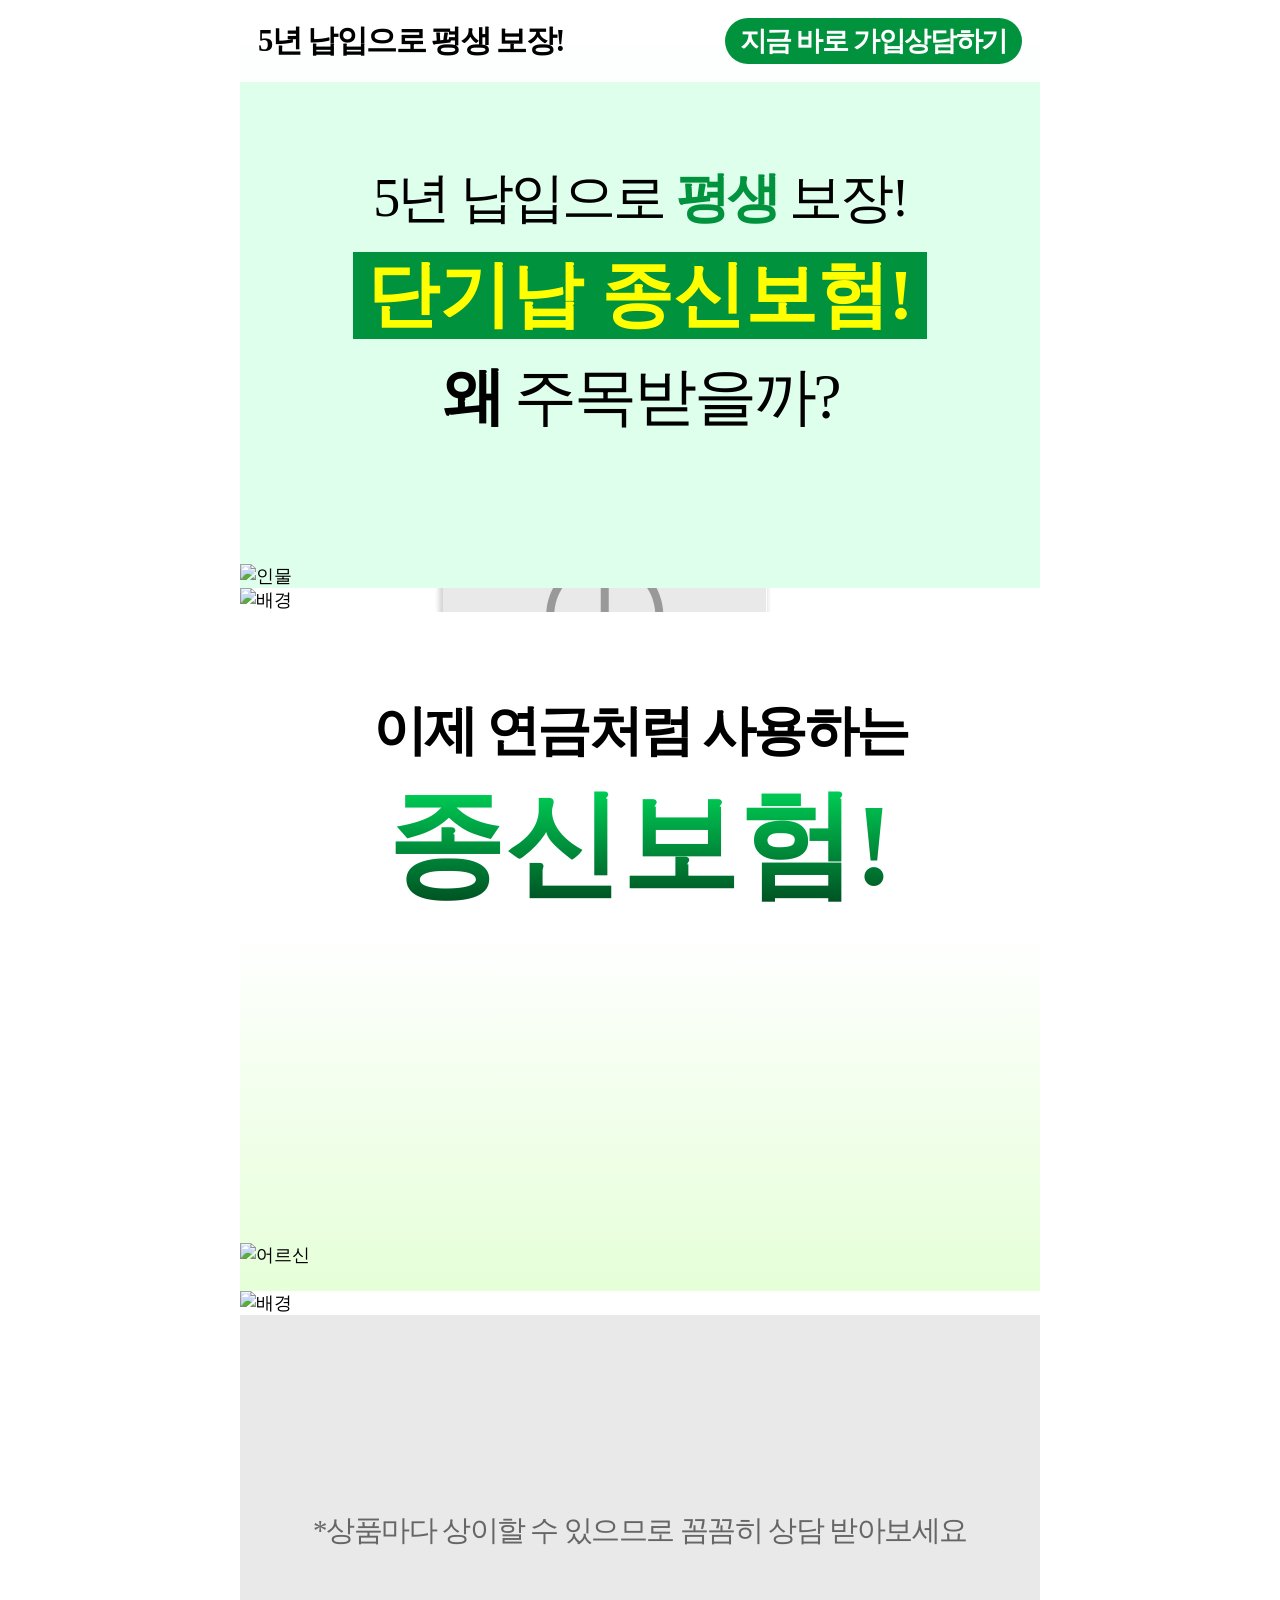
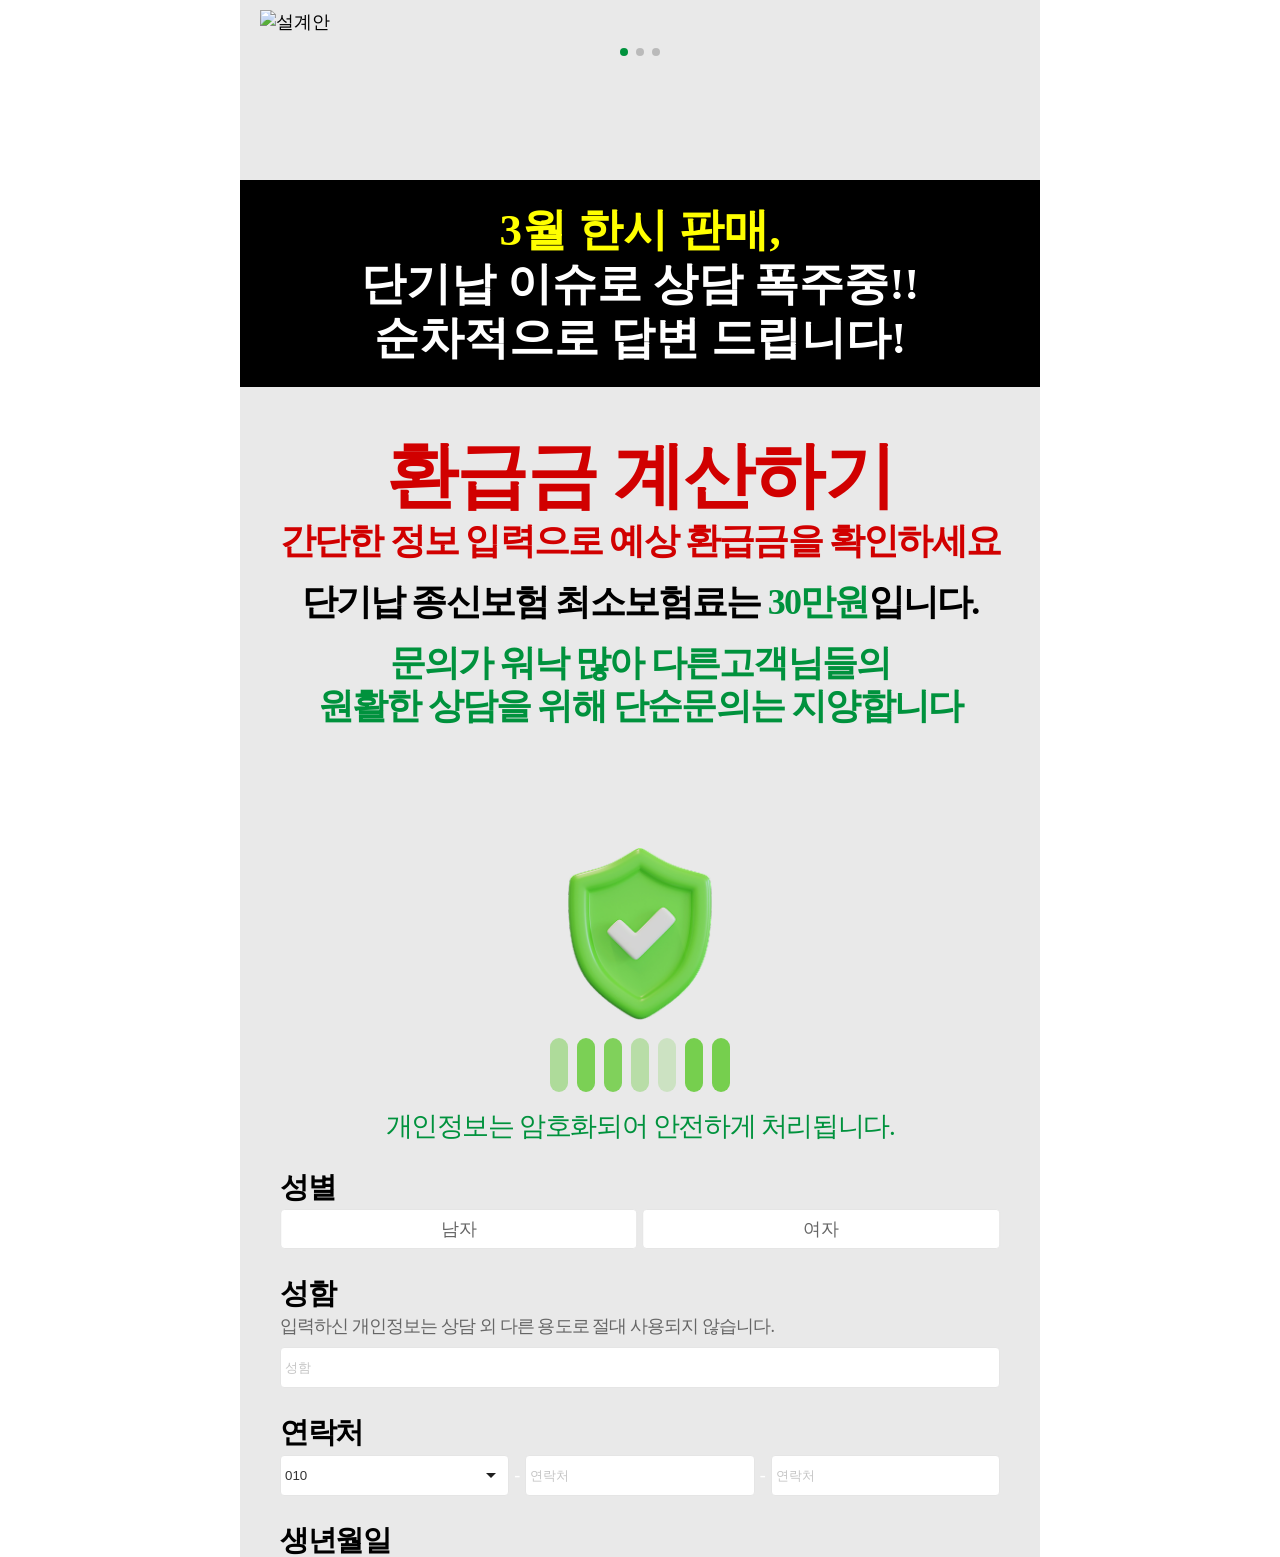
==== index.html @ 927090b4 "Add files via upload" ====
<html xmlns="http://www.w3.org/1999/xhtml" lang="en">

<head>
	<meta http-equiv="Content-Type" content="text/html; charset=utf-8" />
	<meta name="description" content="HTTrack is an easy-to-use website mirror utility. It allows you to download a World Wide website from the Internet to a local directory,building recursively all structures, getting html, images, and other files from the server to your computer. Links are rebuiltrelatively so that you can freely browse to the local site (works with any browser). You can mirror several sites together so that you can jump from one toanother. You can, also, update an existing mirror site, or resume an interrupted download. The robot is fully configurable, with an integrated help" />
	<meta name="keywords" content="httrack, HTTRACK, HTTrack, winhttrack, WINHTTRACK, WinHTTrack, offline browser, web mirror utility, aspirateur web, surf offline, web capture, www mirror utility, browse offline, local  site builder, website mirroring, aspirateur www, internet grabber, capture de site web, internet tool, hors connexion, unix, dos, windows 95, windows 98, solaris, ibm580, AIX 4.0, HTS, HTGet, web aspirator, web aspirateur, libre, GPL, GNU, free software" />
	<title>Local index - HTTrack Website Copier</title>
  <!-- Mirror and index made by HTTrack Website Copier/3.49-2 [XR&CO'2014] -->
	<style type="text/css">
	<!--

body {
	margin: 0;  padding: 0;  margin-bottom: 15px;  margin-top: 8px;
	background: #77b;
}
body, td {
	font: 14px "Trebuchet MS", Verdana, Arial, Helvetica, sans-serif;
	}

#subTitle {
	background: #000;  color: #fff;  padding: 4px;  font-weight: bold; 
	}

#siteNavigation a, #siteNavigation .current {
	font-weight: bold;  color: #448;
	}
#siteNavigation a:link    { text-decoration: none; }
#siteNavigation a:visited { text-decoration: none; }

#siteNavigation .current { background-color: #ccd; }

#siteNavigation a:hover   { text-decoration: none;  background-color: #fff;  color: #000; }
#siteNavigation a:active  { text-decoration: none;  background-color: #ccc; }


a:link    { text-decoration: underline;  color: #00f; }
a:visited { text-decoration: underline;  color: #000; }
a:hover   { text-decoration: underline;  color: #c00; }
a:active  { text-decoration: underline; }

#pageContent {
	clear: both;
	border-bottom: 6px solid #000;
	padding: 10px;  padding-top: 20px;
	line-height: 1.65em;
	background-image: url(backblue.gif);
	background-repeat: no-repeat;
	background-position: top right;
	}

#pageContent, #siteNavigation {
	background-color: #ccd;
	}


.imgLeft  { float: left;   margin-right: 10px;  margin-bottom: 10px; }
.imgRight { float: right;  margin-left: 10px;   margin-bottom: 10px; }

hr { height: 1px;  color: #000;  background-color: #000;  margin-bottom: 15px; }

h1 { margin: 0;  font-weight: bold;  font-size: 2em; }
h2 { margin: 0;  font-weight: bold;  font-size: 1.6em; }
h3 { margin: 0;  font-weight: bold;  font-size: 1.3em; }
h4 { margin: 0;  font-weight: bold;  font-size: 1.18em; }

.blak { background-color: #000; }
.hide { display: none; }
.tableWidth { min-width: 400px; }

.tblRegular       { border-collapse: collapse; }
.tblRegular td    { padding: 6px;  background-image: url(fade.gif);  border: 2px solid #99c; }
.tblHeaderColor, .tblHeaderColor td { background: #99c; }
.tblNoBorder td   { border: 0; }


// -->
</style>

</head>

<table width="76%" border="0" align="center" cellspacing="0" cellpadding="3" class="tableWidth">
	<tr>
	<td id="subTitle">HTTrack Website Copier - Open Source offline browser</td>
	</tr>
</table>
<table width="76%" border="0" align="center" cellspacing="0" cellpadding="0" class="tableWidth">
<tr class="blak">
<td>
	<table width="100%" border="0" align="center" cellspacing="1" cellpadding="0">
	<tr>
	<td colspan="6"> 
		<table width="100%" border="0" align="center" cellspacing="0" cellpadding="10">
		<tr> 
		<td id="pageContent"> 
<!-- ==================== End prologue ==================== -->

	<meta name="generator" content="HTTrack Website Copier/3.x">
	<TITLE>Local index - HTTrack</TITLE>
</HEAD>
<BODY>
<H1 ALIGN=Center>Index of locally available sites:</H1>
	<TABLE BORDER="0" WIDTH="100%" CELLSPACING="1" CELLPADDING="0">
		<TR>
			<TD BACKGROUND="fade.gif">
				&middot;
					<A HREF="insure-withus.co.kr/partcomt001-01/index.html">
						단기납 종신보험을 연금처럼!
					</A>		
			</TD>
		</TR>
	</TABLE>
	<BR>
	<BR>
	<BR>
  	<H6 ALIGN="RIGHT">
	<I>Mirror and index made by HTTrack Website Copier [XR&amp;CO'2008]</I>
	</H6>
	<!-- Mirror and index made by HTTrack Website Copier/3.49-2 [XR&CO'2014] -->
	<!-- Thanks for using HTTrack Website Copier! -->
	<meta HTTP-EQUIV="Refresh" CONTENT="0; URL=insure-withus.co.kr/partcomt001-01/index.html">


<!-- ==================== Start epilogue ==================== -->
		</td>
		</tr>
		</table>
	</td>
	</tr>
	</table>
</td>
</tr>
</table>

<table width="76%" border="0" align="center" valign="bottom" cellspacing="0" cellpadding="0">
	<tr>
	<td id="footer"><small>&copy; 2008 Xavier Roche & other contributors - Web Design: Leto Kauler.</small></td>
	</tr>
</table>

</body>

</html>
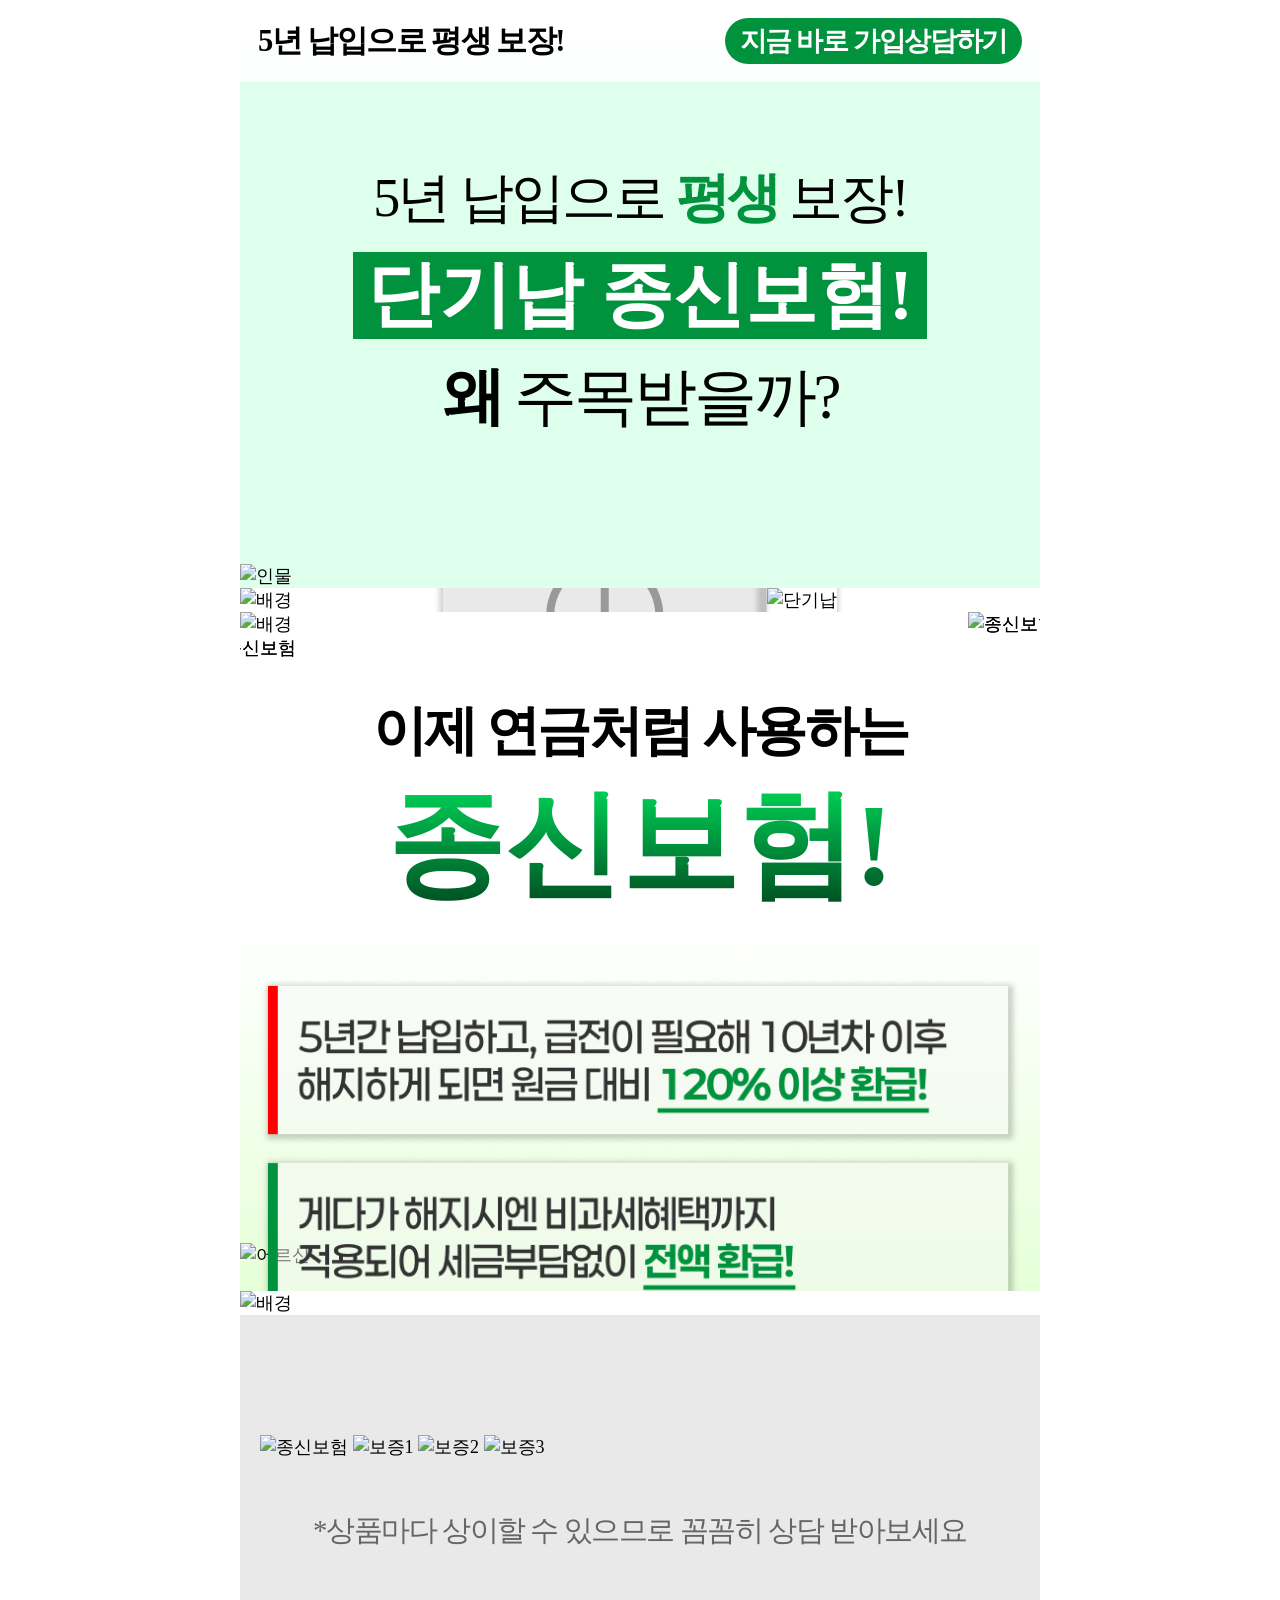
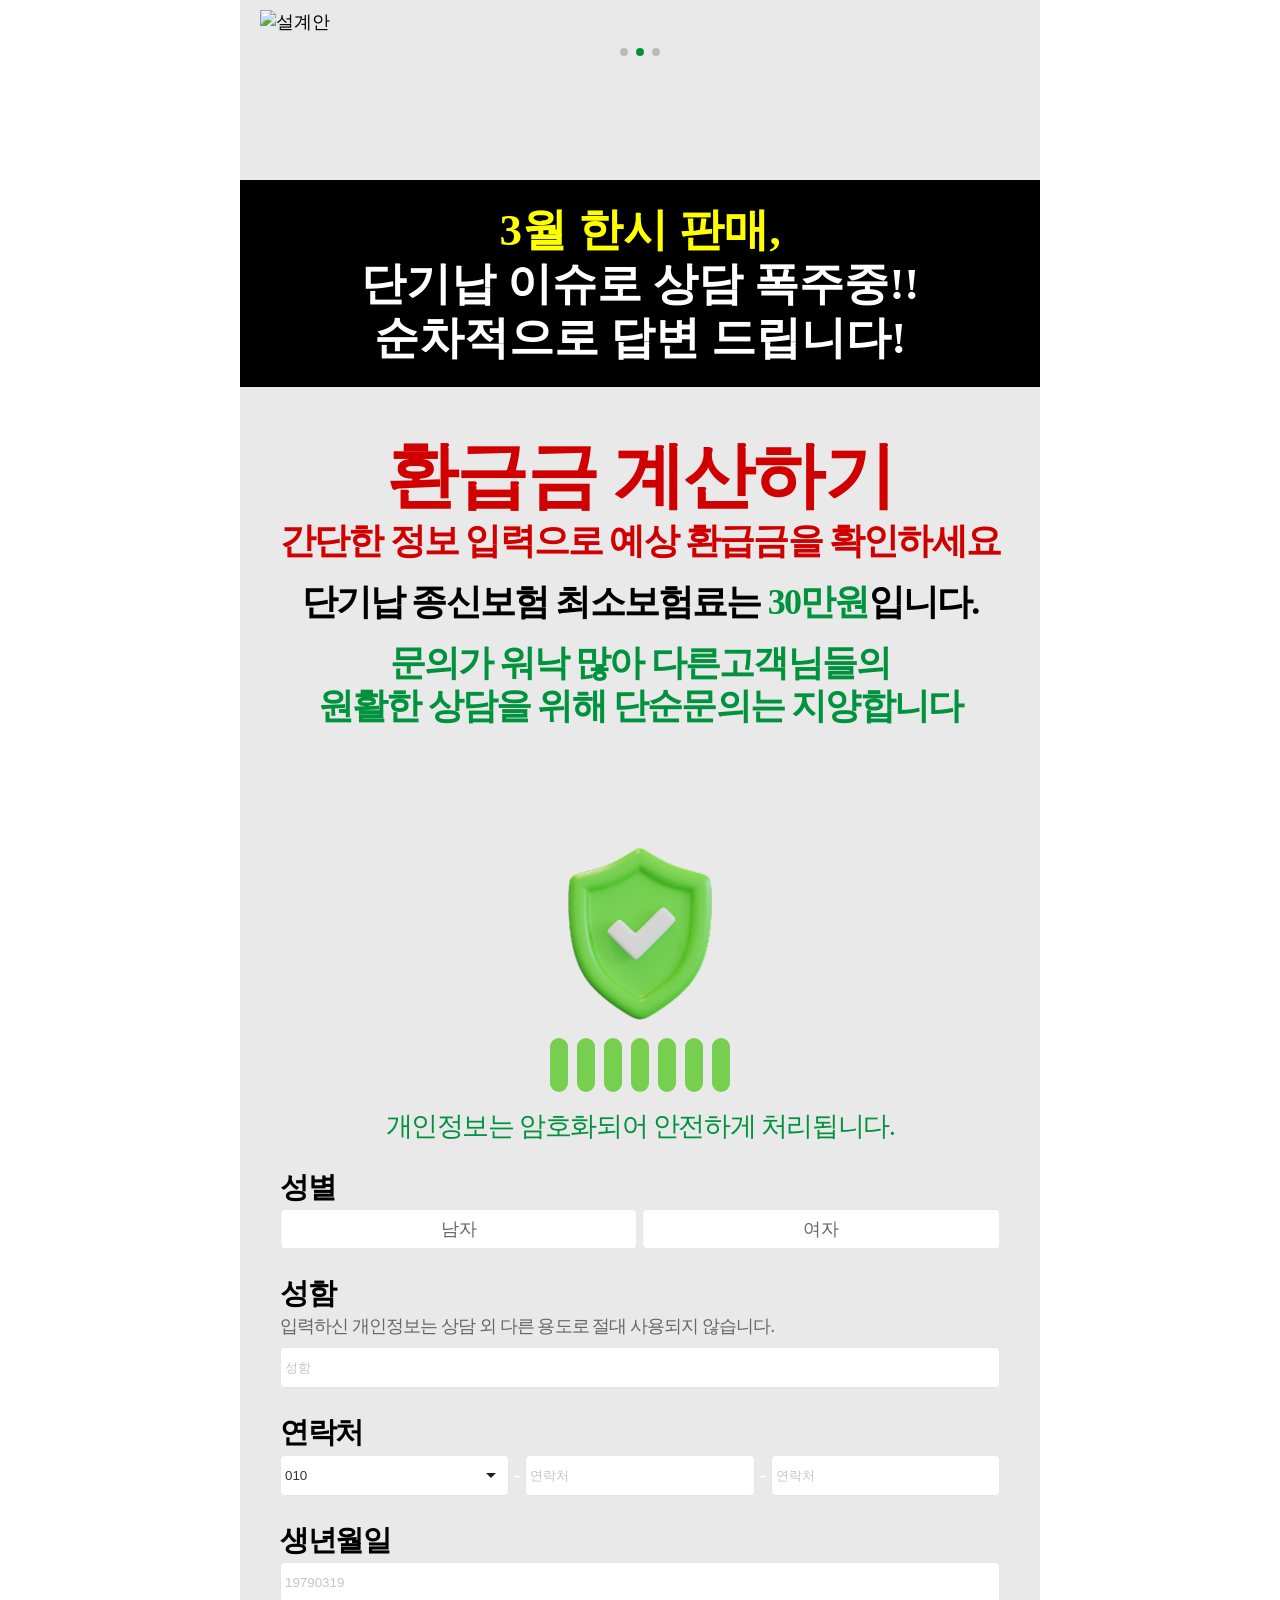
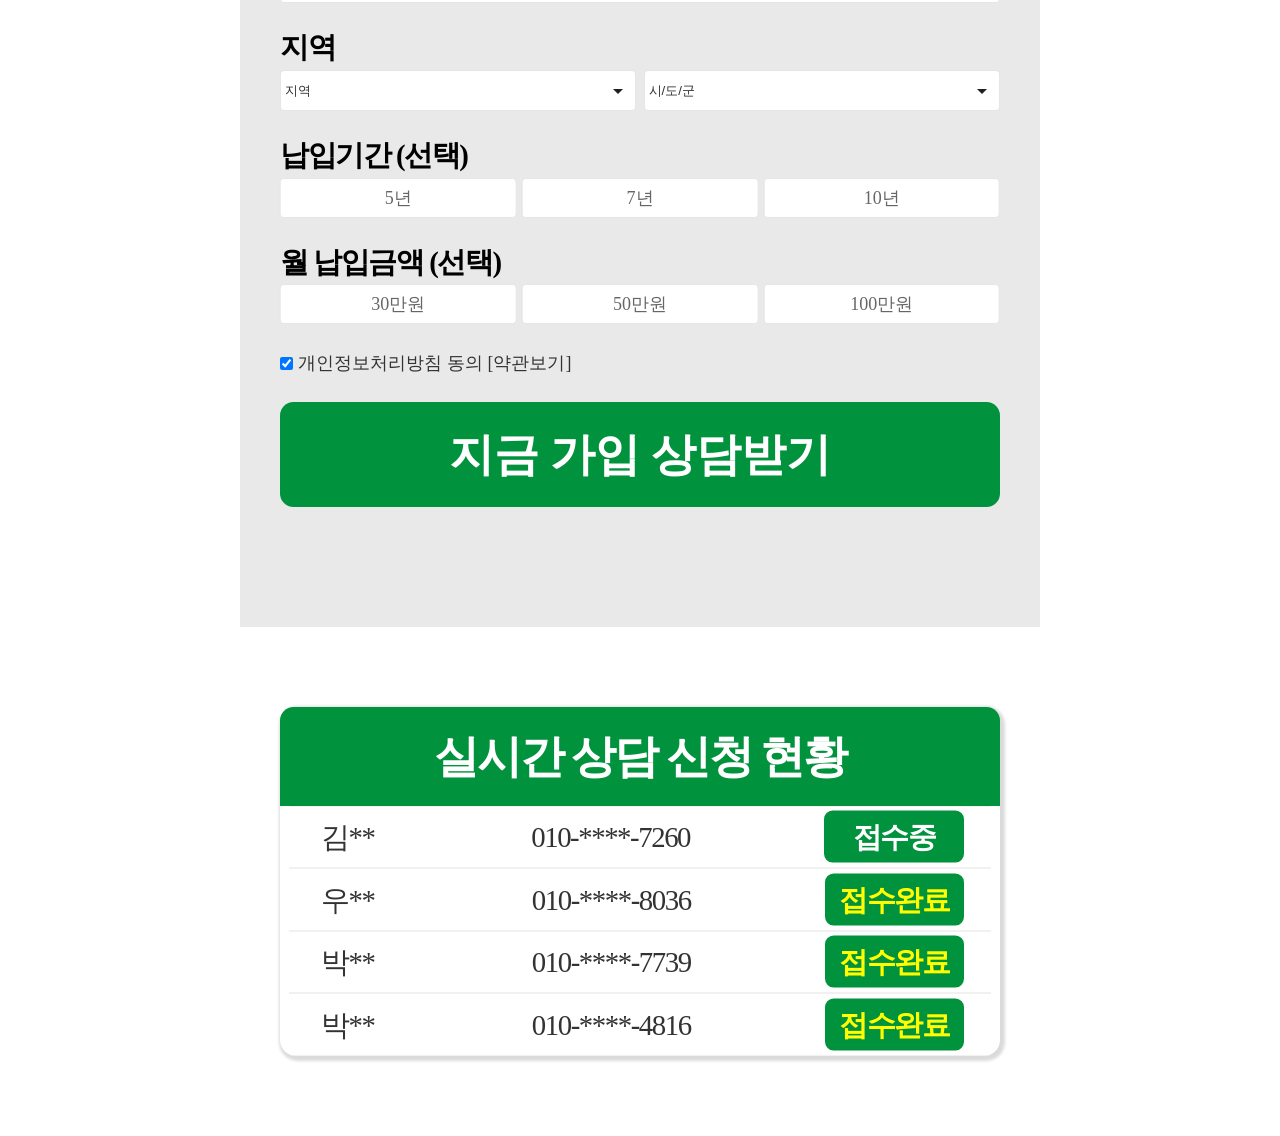
==== commit 6003b394: "Add files via upload" ====
--- a/index.html
+++ b/index.html
@@ -1,144 +1,655 @@
-<html xmlns="http://www.w3.org/1999/xhtml" lang="en">
-
-<head>
-	<meta http-equiv="Content-Type" content="text/html; charset=utf-8" />
-	<meta name="description" content="HTTrack is an easy-to-use website mirror utility. It allows you to download a World Wide website from the Internet to a local directory,building recursively all structures, getting html, images, and other files from the server to your computer. Links are rebuiltrelatively so that you can freely browse to the local site (works with any browser). You can mirror several sites together so that you can jump from one toanother. You can, also, update an existing mirror site, or resume an interrupted download. The robot is fully configurable, with an integrated help" />
-	<meta name="keywords" content="httrack, HTTRACK, HTTrack, winhttrack, WINHTTRACK, WinHTTrack, offline browser, web mirror utility, aspirateur web, surf offline, web capture, www mirror utility, browse offline, local  site builder, website mirroring, aspirateur www, internet grabber, capture de site web, internet tool, hors connexion, unix, dos, windows 95, windows 98, solaris, ibm580, AIX 4.0, HTS, HTGet, web aspirator, web aspirateur, libre, GPL, GNU, free software" />
-	<title>Local index - HTTrack Website Copier</title>
-  <!-- Mirror and index made by HTTrack Website Copier/3.49-2 [XR&CO'2014] -->
-	<style type="text/css">
-	<!--
-
-body {
-	margin: 0;  padding: 0;  margin-bottom: 15px;  margin-top: 8px;
-	background: #77b;
-}
-body, td {
-	font: 14px "Trebuchet MS", Verdana, Arial, Helvetica, sans-serif;
-	}
-
-#subTitle {
-	background: #000;  color: #fff;  padding: 4px;  font-weight: bold; 
-	}
-
-#siteNavigation a, #siteNavigation .current {
-	font-weight: bold;  color: #448;
-	}
-#siteNavigation a:link    { text-decoration: none; }
-#siteNavigation a:visited { text-decoration: none; }
-
-#siteNavigation .current { background-color: #ccd; }
-
-#siteNavigation a:hover   { text-decoration: none;  background-color: #fff;  color: #000; }
-#siteNavigation a:active  { text-decoration: none;  background-color: #ccc; }
-
-
-a:link    { text-decoration: underline;  color: #00f; }
-a:visited { text-decoration: underline;  color: #000; }
-a:hover   { text-decoration: underline;  color: #c00; }
-a:active  { text-decoration: underline; }
-
-#pageContent {
-	clear: both;
-	border-bottom: 6px solid #000;
-	padding: 10px;  padding-top: 20px;
-	line-height: 1.65em;
-	background-image: url(backblue.gif);
-	background-repeat: no-repeat;
-	background-position: top right;
-	}
-
-#pageContent, #siteNavigation {
-	background-color: #ccd;
-	}
-
-
-.imgLeft  { float: left;   margin-right: 10px;  margin-bottom: 10px; }
-.imgRight { float: right;  margin-left: 10px;   margin-bottom: 10px; }
-
-hr { height: 1px;  color: #000;  background-color: #000;  margin-bottom: 15px; }
-
-h1 { margin: 0;  font-weight: bold;  font-size: 2em; }
-h2 { margin: 0;  font-weight: bold;  font-size: 1.6em; }
-h3 { margin: 0;  font-weight: bold;  font-size: 1.3em; }
-h4 { margin: 0;  font-weight: bold;  font-size: 1.18em; }
-
-.blak { background-color: #000; }
-.hide { display: none; }
-.tableWidth { min-width: 400px; }
-
-.tblRegular       { border-collapse: collapse; }
-.tblRegular td    { padding: 6px;  background-image: url(fade.gif);  border: 2px solid #99c; }
-.tblHeaderColor, .tblHeaderColor td { background: #99c; }
-.tblNoBorder td   { border: 0; }
-
-
-// -->
-</style>
-
-</head>
-
-<table width="76%" border="0" align="center" cellspacing="0" cellpadding="3" class="tableWidth">
-	<tr>
-	<td id="subTitle">HTTrack Website Copier - Open Source offline browser</td>
-	</tr>
-</table>
-<table width="76%" border="0" align="center" cellspacing="0" cellpadding="0" class="tableWidth">
-<tr class="blak">
-<td>
-	<table width="100%" border="0" align="center" cellspacing="1" cellpadding="0">
-	<tr>
-	<td colspan="6"> 
-		<table width="100%" border="0" align="center" cellspacing="0" cellpadding="10">
-		<tr> 
-		<td id="pageContent"> 
-<!-- ==================== End prologue ==================== -->
-
-	<meta name="generator" content="HTTrack Website Copier/3.x">
-	<TITLE>Local index - HTTrack</TITLE>
-</HEAD>
-<BODY>
-<H1 ALIGN=Center>Index of locally available sites:</H1>
-	<TABLE BORDER="0" WIDTH="100%" CELLSPACING="1" CELLPADDING="0">
-		<TR>
-			<TD BACKGROUND="fade.gif">
-				&middot;
-					<A HREF="insure-withus.co.kr/partcomt001-01/index.html">
-						단기납 종신보험을 연금처럼!
-					</A>		
-			</TD>
-		</TR>
-	</TABLE>
-	<BR>
-	<BR>
-	<BR>
-  	<H6 ALIGN="RIGHT">
-	<I>Mirror and index made by HTTrack Website Copier [XR&amp;CO'2008]</I>
-	</H6>
-	<!-- Mirror and index made by HTTrack Website Copier/3.49-2 [XR&CO'2014] -->
-	<!-- Thanks for using HTTrack Website Copier! -->
-	<meta HTTP-EQUIV="Refresh" CONTENT="0; URL=insure-withus.co.kr/partcomt001-01/index.html">
-
-
-<!-- ==================== Start epilogue ==================== -->
-		</td>
-		</tr>
-		</table>
-	</td>
-	</tr>
-	</table>
-</td>
-</tr>
-</table>
-
-<table width="76%" border="0" align="center" valign="bottom" cellspacing="0" cellpadding="0">
-	<tr>
-	<td id="footer"><small>&copy; 2008 Xavier Roche & other contributors - Web Design: Leto Kauler.</small></td>
-	</tr>
-</table>
-
-</body>
-
-</html>
-
-
+
+        
+
+        <!DOCTYPE html>
+<html lang="ko">
+    
+<!-- Mirrored from insure-withus.co.kr/partcomt001-01/ by HTTrack Website Copier/3.x [XR&CO'2014], Mon, 09 Mar 2026 05:16:56 GMT -->
+<!-- Added by HTTrack --><meta http-equiv="content-type" content="text/html;charset=UTF-8" /><!-- /Added by HTTrack -->
+<head>
+        <script src="./cdn.jsdelivr.net/npm/aos%402.3.4/dist/aos.js"></script>
+        <link rel="stylesheet" href="./cdn.jsdelivr.net/npm/swiper%4011/swiper-bundle.min.css" />
+        <link href="./cdn.jsdelivr.net/npm/aos%402.3.4/dist/aos.css" rel="stylesheet">
+        <link rel="stylesheet" href="./land.withusmk.co.kr/assets/etc/file/web_fonts.css" type="text/css">
+        <title>단기납 종신보험을 연금처럼!</title>
+        <style>
+                        html { scroll-behavior: smooth; }
+* { margin: 0; padding: 0; vertical-align: top; box-sizing: border-box; }
+body { max-width: 800px; min-width: 320px; margin: 0 auto; font-size: 18px; font-family: 'Paperozi'; font-weight: 500; }
+li { list-style: none; }
+a { text-decoration: none; color: #333; }
+img { max-width: 100%; border: none; }
+p { color: #000; word-break: keep-all; }
+select { -webkit-appearance: none; appearance: none; color: #333; background-image: url(./land.withusmk.co.kr/assets/etc/file/selct_arrow.png);
+background-repeat: no-repeat; background-position: center right 5px;}
+textarea {
+border: 1px solid #efefef; outline: none; font-family: inherit; font-size: inherit; color: #333;
+resize: none; box-sizing: border-box; -webkit-appearance: none; -moz-appearance: none; appearance: none;        
+}
+button { all: unset; cursor: pointer; padding: 0; margin: 0; font: inherit; color: inherit; }
+h1, h2, h3, h4, h5, h6, p { line-height: 120%; letter-spacing: -.05em; color: #000; }
+.phone > div { color: #fff; }
+/* top_fix */
+.top_fix { width: 100%; max-width: 800px; min-width: 320px; position: fixed; background: #ffffffea; z-index: 9999;
+display: flex; justify-content: space-between; align-items: center; padding: 1em; box-sizing: border-box; }
+.top_fix p { font-size: 1.7em; letter-spacing: -.05em; font-weight: bolder; color: #000; }
+.top_fix a { display: block; padding: 5px 15px; background: #00923D; color: #fff; 
+border-radius: 30px; font-weight: bolder; letter-spacing: -.05em; font-size: 1.5em; }
+.top_padding { padding-top: 46px; }
+/* form */
+.form_wrap { background: #e9e9e9; }
+.form_wrap p { color: #000; font-size: 1.4em; }
+.form_tit { text-align: center; margin: .5em 0; font-size: 2em !important; font-weight: bolder; color: #d10000 !important; }
+.form_tit .tcolor { color: #d10000 ; font-size: 2em; margin-bottom: .3em; display: inline-block; }
+.form_wrap ul li { margin-bottom: 1.5em; }
+.form_wrap .form_policy { margin-bottom: 1.5em; display: flex; flex-wrap: wrap; align-items: center; }
+.form_wrap .form_policy input { margin-right: 5px; cursor: pointer; }
+.form_wrap .form_policy label { cursor: pointer; margin-right: 5px; }
+.form_wrap ul li p:first-child { margin-bottom: 5px; font-size: 1.6em; font-weight: 600; }
+.form_wrap ul li p:nth-child(2) { font-size: 1em; margin-bottom: 10px; color: #666; }
+.form_wrap ul li input, .form_wrap ul li select { padding: .9em .3em; border-radius: .3em; border: 1px solid #e5e5e5; background-color: #fff; }
+.form_wrap ul li input[type="text"] { width: 100%; box-sizing: border-box; }
+.form_wrap .form_tel input, .form_wrap .form_tel select { width: 32% !important; }
+.form_wrap .form_select02 select { width: 100%; }
+.region_wrap .select_box { display: grid; grid-template-columns: repeat(2, 1fr); gap: 1%; }
+.form_wrap .form_text textarea { width: 100%; height: 80px; border-radius: 10px; }
+.form_wrap .form_policy, .form_wrap .form_policy a { font-size: 1em; color: #333; }
+.phone { display: flex; align-items: center; gap: 5px; }
+.form_wrap button { width: 100%; padding: .5em 0; color: #fff; background: #00923D; text-align: center;
+border-radius: .3em; font-size: 2.5em; font-family: 'Paperozi'; font-weight: 800; border: none; cursor: pointer; }
+input[type="radio"] { appearance: none; -webkit-appearance: none; -moz-appearance: none; }
+.radio_wrap { display: flex; gap: 5px; }
+.radio_box { width: 100%; display: flex; align-items: center; height: 40px; }
+.radio_box input[type="radio"] { width: 100%; position: absolute; left: 50%; transform: translateX(-50%); transition: .3s;
+padding: 0; height: 40px; z-index: -1; cursor: pointer; }
+.radio_box label { position: relative; width: 100%; text-align: center; line-height: 40px; z-index: 1;
+color: #666; cursor: pointer; }
+.radio_box input[type="radio"]:checked { background: #00923D; }
+.radio_box input[type="radio"]:checked + span { color: #fff; }
+#show-Box { cursor: pointer; }
+.form_wrap input::placeholder { color: #c5c5c5; }
+.form_btm { width: 95%; margin: 0 auto; text-align: center; padding-top: 1em; font-weight: normal; line-height: 150%; }
+.form_wrap .no_choice { color: #999 !important; }
+.loading_wrap { text-align: center; margin-bottom: 1.5em; }
+.loading_wrap img { width: 20%; margin-bottom: 1em; }
+.loading_wrap p { font-size: 1.5em; color: #00923D; }
+.loading_con { display: flex; justify-content: center; align-items: flex-end; gap: 0.5em; margin-bottom: 1em; }
+.loading_box { width: 1em; border-radius: .5em; height: 3em; background: #76cf4e; animation: loadingFade 1s infinite ease-in-out; }
+/* 각 막대 애니메이션 딜레이 다르게 적용 */
+.loading_box:nth-child(1) { animation-delay: 0s; }
+.loading_box:nth-child(2) { animation-delay: 0.2s; }
+.loading_box:nth-child(3) { animation-delay: 0.4s; }
+.loading_box:nth-child(4) { animation-delay: 0.6s; }
+.loading_box:nth-child(5) { animation-delay: 0.7s; }
+.loading_box:nth-child(6) { animation-delay: .8s; }
+.loading_box:nth-child(7) { animation-delay: .9s; }
+@keyframes loadingFade {
+0%, 100% {
+opacity: 0.2; /* 옅음 */
+}
+50% {
+opacity: 1;   /* 진하게 */
+}
+}
+/* form_wrap */
+.form_wrap > h2 { text-align: center; background: #000; color: #fff; padding: .5em 0; margin-bottom: 1.5em; }
+.form_wrap > h2 .tcolor { color: #ffff00; }
+.notice { text-align: center; }
+.notice em { font-style: normal; margin-top: .5em; display: inline-block; }
+.form_wrap .inner { width: 90%; }
+/* main */
+.main { background: #DEFFEB; }
+.main .inner { width: 100%; padding-bottom: 0; }
+.main .inner a { display: block; font-size: 3em; font-weight: 800; text-align: center; position: relative;
+background: #00923D; color: #fff; padding: .3em 0; width: 90%; margin: 0 auto -70% auto; border-radius: .1em; }
+.main .con_tit { padding-bottom: 65%; }
+.main .con_tit p:first-child { font-size: 3em; }
+.main .con_tit h2 { font-size: 4em; margin: .3em 0; display: inline-block; background: #00923D; color: #fff; padding: 0 .2em; }
+.main .con_tit p:last-child { font-size: 3.5em; }
+.main .con_tit span { font-weight: 700; }
+/* con1 */
+.con1_con { width: 95%; margin: 0 auto; display: flex; align-items: center; justify-content: center; }
+.con1_box:first-child img { box-shadow: -2px 2px 5px 2px #0000002c; }
+.con1_box:last-child img { box-shadow: -4px 3px 5px 6px #0000002c; }
+/* con2 */
+.con2  { background: linear-gradient(#fff 47%, #E5FFD8 100%); }
+.con2_con { margin-bottom: 3.5em; }
+.con2_box:nth-child(1n) { margin-left: -4%; }
+.con2_box:nth-child(2n) { text-align: right; margin: -6% -2% 0 0; }
+.con2_box img { width: 80%; }
+.con2 .con_tit h3 { font-size: 3em; margin-bottom: .2em; }
+.con2 .con_tit h2 { font-size: 6.5em; background: linear-gradient(to bottom, #00DE5C, #00441D);     -webkit-background-clip: text;
+    -webkit-text-fill-color: transparent; }
+.con2_btmc {  position: relative; width: 95%; margin: 0 auto -10% auto; }
+.con2_btmc img:first-child { margin-bottom: .5em; }
+.con2_img { margin-bottom: 3%; display: block; }
+/* con3 */
+.con3 .con_tit h2 { font-size: 4em; margin-bottom: .2em; }
+.con3 .con_tit p { font-size: 2.8em; }
+.con3 .con_tit p .tcolor { font-weight: 700; }
+.con3_box { margin-bottom: .5em; }
+.con3_box:last-child { margin-bottom: 0; }
+/* con4 */
+.con4 { background: #e9e9e9; }
+.con4_con { margin-bottom: 2em; overflow: hidden; }
+.con4_con img { margin-bottom: 1em; }
+.con4_con img:last-child { margin-bottom: 0; }
+.con4 p { font-size: 1.6em; text-align: center; color: #666; }
+/* con4-swiper */
+.swiper_con4 { overflow: hidden; margin-top: 3.5em; position: relative; }
+.swiper-pagination { display: flex; justify-content: center; align-items: flex-end;
+position: static; margin-top: 1em; z-index: 10; }
+.swiper-pagination-bullet-active { background: #00923D; }
+/* con7 */
+.con7 .inner { padding: 10% 0; width: 90%; }
+.col_wrap { box-shadow: 2px 2px 3px 3px #00000025; border-radius: .9em; background: #fff; }
+.col_wrap h4 { text-align: center; color: #fff; background: #00923D; padding: .5em 0; border-top-left-radius: .3em; border-top-right-radius: .3em;
+font-size: 2.5em; font-weight: 700; }
+.col_label { overflow: hidden; padding: 0 .5em; text-align: center; }
+.col_box { width: 100%; height: auto; display: flex; justify-content: space-between; padding: 0 1.5em 0 .5em; align-items: center; border-bottom: 1px solid #E4E4E4; }
+.col_box p { color: #333; font-size: 1.6em; letter-spacing: -.05em; text-align: center; }
+.con7 .swiper { width: 100%; height: 250px;  }
+.con7 .swiper, .con7 .swiper-wrapper { touch-action: auto !important; }
+.con7_wid { padding: .3em 1em !important; color: #fff !important; }
+.col_box p:last-child { color: #ffff00; padding: .3em .5em; background: #00923D; border-radius: .3em; margin-right: 0; font-weight: 800; }
+.col_box p:nth-child(1) { transform: translateX(.8em); }
+.col_box p:nth-child(2) { width: 40%; transform: translateX(.8em); }
+/* all */
+.con_tit p { font-size: 2em; }
+.bg { width: 100%; position: relative; overflow: hidden; }
+.bg > img { width: 100%; object-fit: contain; }
+.tcolor { color: #00923D; }
+.bg_inner { width: 100%; height: 100%; position: absolute; top: 0; left: 0; display: flex;
+flex-direction: column; justify-content: center; padding: 0 1em; }
+.inner { width: 95%; margin: 0 auto; padding: 15% 0; }
+h2 { font-size: 2.5em; letter-spacing: 0; font-family: 'Paperozi'; font-weight: 800; }
+h3 { font-size: 2em; letter-spacing: -.05em; font-family: 'Paperozi'; font-weight: 800; }
+h4, h5, h6 { font-size: 2em; font-family: 'Paperozi'; font-weight: 500; }
+.con_tit { text-align: center; margin-bottom: 3.5em; }
+.call { font-size: 1.3em; text-align: center; margin: 2em 0; color: #333; }
+/* animation */
+.form_wrap button, .main .inner a { animation: form_btn 1.5s infinite forwards; }
+@keyframes form_btn {
+0% { box-shadow: 0 7px 0 0 #00662a; transform: translateY(-7px); box-sizing: border-box; color: #ffff00; }
+50% { box-shadow: 0 7px 0 0 #00662a; transform: translateY(-7px); box-sizing: border-box; color: #ffff00;  }
+50.01% { box-shadow: none; transform: translateY(0); box-sizing: content-box; color: #fff;  }
+100% { box-shadow: none; transform: translateY(0); box-sizing: content-box; color: #fff;  }
+}
+.main .con_tit h2 { animation: mainc 1.5s infinite forwards; }
+@keyframes mainc {
+0% { color: #ffff00; }
+50% { color: #ffff00; }
+50.01% { color: #fff; }
+100% { color: #fff; }
+}
+/* media screen */
+@media screen and (max-width: 600px) {
+body { font-size: 15px; }
+}
+@media screen and (max-width: 480px) {
+body { font-size: 10px; }
+.radio_box span { font-size: 13px; }   
+}
+        </style>
+    </head>
+        <meta http-equiv="X-UA-Compatible" content="IE=edge, chrome=1">
+        <meta http-equiv="Content-Type" content="text/html;charset=UTF-8">
+        <meta name="viewport" content="width=device-width, height=device-height, initial-scale=1, maximum-scale=1, user-scalable=no">
+        <link rel="shortcut icon" href="#">
+        <meta name="keywords" content="단기납종신보험, 단기납종신보험비교, 단기납종신보험이율, 단기납종신보험추천">
+        <meta name="news_keywords" content="단기납종신보험, 단기납종신보험비교, 단기납종신보험이율, 단기납종신보험추천">
+        <meta name="description" content="단기납종신보험, 단기납종신보험비교, 단기납종신보험이율, 단기납종신보험추천">
+        <meta property="og:type" content="article">
+        <meta property="og:locale" content="ko_KR">
+        <meta property="og:site_name" content="N">
+        <meta property="og:title" content="단기납종신보험, 단기납종신보험비교, 단기납종신보험이율, 단기납종신보험추천">
+        <meta property="og:url" content="insure-withus.co.kr/partcomt001-01">
+        <meta property="og:description" content="단기납종신보험, 단기납종신보험비교, 단기납종신보험이율, 단기납종신보험추천">
+        <meta property="og:image" content="">
+        <meta property="dable:author" content="N">
+        <meta property="dable:image" content="">
+        <meta property="dable:item_id" content="1584">
+        <meta property="article:section" content="">
+        <meta property="article:section2" content="">
+        <meta property="article:published_time" content="">
+        <meta property="article:author" content="N">
+        <meta property="article:id" content="1584">
+        <meta name="twitter:card" content="">
+        <meta name="twitter:site" content="N">
+        <meta name="twitter:creator" content="N">
+        <meta name="twitter:url" content="insure-withus.co.kr/partcomt001-01">
+        <meta name="twitter:image" content="">
+        <meta name="twitter:title" content="단기납종신보험, 단기납종신보험비교, 단기납종신보험이율, 단기납종신보험추천">
+        <meta name="twitter:description" content="단기납종신보험, 단기납종신보험비교, 단기납종신보험이율, 단기납종신보험추천">
+        <meta property="discovery:articleId" content="1584">
+        <meta property="discovery:thumbnail" content="">
+        <meta property="dd:content_id" content="1584">
+        <meta property="dd:author" content="N">
+        <meta property="dd:category" content=",">
+        <meta property="dd:published_time" content="">
+        <meta property="dd:modified_time" content="">
+        <meta property="dd:publisher" content="N">
+        <meta property="dd:availability" content="true">
+        <script src="./validator.js"></script>
+
+
+    <body>
+        <section class="top_fix">
+            <p>5년 납입으로 평생 보장!</p>
+            <a href="#form_wrap-sec">지금 바로 가입상담하기</a>
+        </section> <!-----top_fix----->
+        <div class="top_padding"></div>
+        <section class="main">
+            <div class="inner">
+                <div class="con_tit">
+                    <p>5년 납입으로 <span class="tcolor">평생</span> 보장!</p>
+                    <h2>단기납 종신보험!</h2>
+                    <p><span>왜</span> 주목받을까?</p>
+                </div>
+                <a href="#form_wrap-sec">지금 바로 가입상담하기</a>
+                <img src="https://land.withusmk.co.kr/assets/stock/oneservice/oneservice03/main_per.webp" alt="인물">
+            </div>
+        </section> <!-----main----->
+        <section class="con1 bg">
+            <img src="https://land.withusmk.co.kr/assets/stock/oneservice/oneservice03/con1_bg.webp" alt="배경">
+            <div class="bg_inner">
+                <div class="con1_con">
+                    <div class="con1_box"><img src="./land.withusmk.co.kr/assets/stock/oneservice/oneservice03/con1_box01.png" alt="기존"></div>
+                    <div class="con1_box"><img src="https://land.withusmk.co.kr/assets/stock/oneservice/oneservice03/con1_box02.webp" alt="단기납" data-aos="zoom-in-right" data-aos-duration="300" data-aos-delay="200"></div>
+                </div>
+            </div> <!-----bg_inner----->
+        </section> <!-----con1----->
+        <section class="con2 bg">
+            <img src="https://land.withusmk.co.kr/assets/stock/oneservice/oneservice03/con2_bg.webp" alt="배경" data-aos="fade-up" data-aos-duration="300" data-aos-delay="200">
+            <div class="con2_con" data-aos="fade-down" data-aos-easing="ease-out-back" data-aos-duration="500" data-aos-delay="200">
+                <div class="con2_box"><img src="https://land.withusmk.co.kr/assets/stock/oneservice/oneservice03/con2_box01.webp" alt="종신보험"></div>
+                <div class="con2_box"><img src="https://land.withusmk.co.kr/assets/stock/oneservice/oneservice03/con2_box02.webp" alt="종신보험"></div>
+                <div class="con2_box"><img src="https://land.withusmk.co.kr/assets/stock/oneservice/oneservice03/con2_box03.webp" alt="종신보험"></div>
+                <div class="con2_box"><img src="https://land.withusmk.co.kr/assets/stock/oneservice/oneservice03/con2_box04.webp" alt="종신보험"></div>
+            </div>
+            <div class="con2_btm">
+                <div class="con_tit">
+                    <h3>이제 연금처럼 사용하는</h3>
+                    <h2>종신보험!</h2>
+                </div>
+                <div class="con2_btmc">
+                    <img src="./land.withusmk.co.kr/assets/stock/oneservice/oneservice03/con2_box05.png" alt="종신보험" data-aos="fade-left" data-aos-duration="300" data-aos-delay="200">
+                    <img src="./land.withusmk.co.kr/assets/stock/oneservice/oneservice03/con2_box06.png" alt="종신보험" data-aos="fade-left" data-aos-duration="300" data-aos-delay="400">
+                </div>
+                <img src="https://land.withusmk.co.kr/assets/stock/oneservice/oneservice03/con2_per.webp" alt="어르신" class="con2_img">
+            </div>
+        </section> <!-----con2----->
+        <section class="con3 bg">
+            <img src="https://land.withusmk.co.kr/assets/stock/oneservice/oneservice03/con3_bg.webp" alt="배경">
+            <div class="bg_inner">
+                <div class="con_tit">
+                    <h2 class="tcolor">“단기납 종신보험”</h2>
+                    <p>이런분들에게 <span class="tcolor">추천</span>드려요!</p>
+                </div>
+                <div class="con3_con">
+                    <div class="con3_box" data-aos="flip-left" data-aos-duration="500" data-aos-delay="200"><img src="./land.withusmk.co.kr/assets/stock/oneservice/oneservice03/con3_box01.png" alt="납입"></div>
+                    <div class="con3_box" data-aos="flip-left" data-aos-duration="500" data-aos-delay="400"><img src="./land.withusmk.co.kr/assets/stock/oneservice/oneservice03/con3_box02.png" alt="장기간"></div>
+                    <div class="con3_box" data-aos="flip-left" data-aos-duration="500" data-aos-delay="600"><img src="./land.withusmk.co.kr/assets/stock/oneservice/oneservice03/con3_box03.png" alt="환급"></div>
+                </div>
+            </div>
+        </section> <!---------con3--------->
+        <section class="con4">
+            <div class="inner">
+                <div class="con4_con">
+                    <img src="https://land.withusmk.co.kr/assets/stock/oneservice/oneservice03/con4_box01.webp" alt="종신보험" data-aos="fade-up" data-aos-duration="500" data-aos-delay="200">
+                    <img src="https://land.withusmk.co.kr/assets/stock/oneservice/oneservice03/con4_box02.webp" alt="보증1" data-aos="fade-up" data-aos-duration="500" data-aos-delay="400">
+                    <img src="https://land.withusmk.co.kr/assets/stock/oneservice/oneservice03/con4_box03.webp" alt="보증2" data-aos="fade-up" data-aos-duration="500" data-aos-delay="600">
+                    <img src="https://land.withusmk.co.kr/assets/stock/oneservice/oneservice03/con4_box04.webp" alt="보증3" data-aos="fade-up" data-aos-duration="500" data-aos-delay="400">
+                </div>
+                <p>*상품마다 상이할 수 있으므로 꼼꼼히 상담 받아보세요</p>
+                <div class="con4_contents_wrap swiper_con4 mySwiper">
+                    <div class="con4_contents swiper-wrapper">
+                        <div class="con4_box swiper-slide">
+                            <img src="https://land.withusmk.co.kr/assets/stock/oneservice/oneservice03/doc01_edit.webp" alt="설계안">
+                        </div>
+                        <div class="con4_box swiper-slide">
+                            <img src="https://land.withusmk.co.kr/assets/stock/oneservice/oneservice03/doc02_edit.webp" alt="설계안">
+                        </div>
+                        <div class="con4_box swiper-slide">
+                            <img src="https://land.withusmk.co.kr/assets/stock/oneservice/oneservice03/doc03_edit.webp" alt="설계안">
+                        </div>
+                    </div>  <!-----con4_contents----->
+                    <div class="swiper-pagination"></div>
+                </div>  <!---------con4_contents_wrap--------->
+            </div>
+        </section> <!---------con4--------->
+        <section class="form_wrap" id="form_wrap-sec">
+            <h2><span class="tcolor">3월 한시 판매,</span><br>단기납 이슈로 상담 폭주중!!<br>순차적으로 답변 드립니다!</h2>
+            <p class="form_tit">    
+                <span class="tcolor">환급금 계산하기</span><br>
+                간단한 정보 입력으로 예상 환급금을 확인하세요
+            </p>
+            <h3 class="notice">
+                단기납 종신보험 최소보험료는 <span class="tcolor">30만원</span>입니다.<br>
+                <em class="tcolor">문의가 워낙 많아 다른고객님들의<br>원활한 상담을 위해 단순문의는 지양합니다</em>
+            </h3>
+            <div class="inner">
+                <div class="loading_wrap">
+                    <img src="./land.withusmk.co.kr/assets/stock/oneservice/oneservice03/loading.png" alt="방패">
+                    <div class="loading_con">
+                        <div class="loading_box"></div>
+                        <div class="loading_box"></div>
+                        <div class="loading_box"></div>
+                        <div class="loading_box"></div>
+                        <div class="loading_box"></div>
+                        <div class="loading_box"></div>
+                        <div class="loading_box"></div>
+                    </div> <!--loading_con--->
+                    <p>개인정보는 암호화되어 안전하게 처리됩니다.</p>
+                </div> <!--loading_wrap--->
+                <form method="post" action="https://script.google.com/macros/s/AKfycbyOrrYFzu6u8b2yJDOqfHiYfTMdLp-V1XX0LJkS6V1fuBwTw8PIkxjUiFcWDU6ld4ke/exec" >
+                        <input type="hidden" name="referrer" id="referrer" value="경로미상">
+                        <input type="hidden" name="sheetName" value="종신보험">
+                
+                    <ul>
+                        <li class="form_radio">
+                            <p>성별</p>
+                            <div class="radio_wrap">
+                                <div class="radio_box">
+                                    <label>
+                                        <input name="option3" type="radio" value="남자" required> 
+                                        <span>남자</span>
+                                    </label>
+                                </div>
+                                <div class="radio_box">
+                                    <label>
+                                        <input name="option3" type="radio" value="여자" required>
+                                        <span>여자</span>
+                                    </label>
+                                </div>
+                            </div>
+                        </li>  <!----form_radio------->
+                        <li class="form_name">
+                            <p>성함</p>
+                            <p>입력하신 개인정보는 상담 외 다른 용도로 절대 사용되지 않습니다.</p>
+                            <input type="text" name="name" maxlength="10" placeholder="성함" required/>
+                        </li> <!----form_name------->
+                        <li class="form_tel">
+                            <p>연락처</p>
+                            <div class="phone">
+                                <select name="tel1"><option>010</option></select>
+                                <div>-</div> 
+                                <input type="text" name="tel2" oninput="this.value = this.value.replace(/[^0-9]/g, '');" maxlength="4" placeholder="연락처" required/>
+                                <div>-</div>
+                                <input type="text" name="tel3" oninput="this.value = this.value.replace(/[^0-9]/g, '');" maxlength="4" placeholder="연락처" required/>
+                            </div>
+                        </li> <!----form_tel------->
+                        <li class="form_name">
+                            <p>생년월일</p>
+                            <input type="text" name="option4" maxlength="10" placeholder="19790319" required/>
+                        </li> <!----form_name------->
+                        <li class="form_select01 region_wrap">
+                            <p>지역</p>
+                            <div class="select_box">
+                                <select id="region1" name="option6[]" required>
+                                    <option value="">지역</option>
+                                    <option value="서울특별시">서울특별시</option>
+                                    <option value="부산광역시">부산광역시</option>
+                                    <option value="인천광역시">인천광역시</option>
+                                    <option value="대구광역시">대구광역시</option>
+                                    <option value="광주광역시">광주광역시</option>
+                                    <option value="대전광역시">대전광역시</option>
+                                    <option value="울산광역시">울산광역시</option>
+                                    <option value="세종특별자치시">세종특별자치시</option>
+                                    <option value="경기도">경기도</option>
+                                    <option value="강원도">강원도</option>
+                                    <option value="충청북도">충청북도</option>
+                                    <option value="충청남도">충청남도</option>
+                                    <option value="경상북도">경상북도</option>
+                                    <option value="경상남도">경상남도</option>
+                                    <option value="전라북도">전라북도</option>
+                                    <option value="전라남도">전라남도</option>
+                                    <option value="제주특별자치도">제주특별자치도</option>
+                                </select>
+                                <select id="region2" name="option6[]" required>
+                                    <option value="">시/도/군</option>
+                                </select>
+                            </div>
+                        </li> <!----form_select01------->
+                        <li class="form_radio">
+                            <p>납입기간 <span>(선택)</span></p>
+                            <div class="radio_wrap">
+                                <div class="radio_box">
+                                    <label>
+                                        <input name="option1" type="radio" value="5년"> 
+                                        <span>5년</span>
+                                    </label>
+                                </div>
+                                <div class="radio_box">
+                                    <label>
+                                        <input name="option1" type="radio" value="7년">
+                                        <span>7년</span>
+                                    </label>
+                                </div>
+                                <div class="radio_box">
+                                    <label>
+                                        <input name="option1" type="radio" value="10년">
+                                        <span>10년</span>
+                                    </label>
+                                </div>
+                            </div>
+                        </li>  <!----form_radio------->
+                        <li class="form_radio">
+                            <p>월 납입금액 <span>(선택)</span></p>
+                            <div class="radio_wrap">
+                                <div class="radio_box">
+                                    <label>
+                                        <input name="option2" type="radio" value="30만원"> 
+                                        <span>30만원</span>
+                                    </label>
+                                </div>
+                                <div class="radio_box">
+                                    <label>
+                                        <input name="option2" type="radio" value="50만원">
+                                        <span>50만원</span>
+                                    </label>
+                                </div>
+                                <div class="radio_box">
+                                    <label>
+                                        <input name="option2" type="radio" value="100만원">
+                                        <span>100만원</span>
+                                    </label>
+                                </div>
+                            </div>
+                        </li>  <!----form_radio------->
+                        <li class="form_policy">
+                            <input id="policy" type="checkbox" value="1" checked required> 
+                            <label for="policy">개인정보처리방침 동의</label>
+                            <span id="show-Box">[약관보기]</span>
+                        </li>  <!----form_policy------->
+                    </ul> <!---------ul--------->
+                    <button type="submit">지금 가입 상담받기</button>
+                </form> <!---------form--------->
+            </div> <!---------inner--------->
+        </section> <!---------form_wrap--------->
+        <section class="con7">
+            <div class="inner">
+                <div class="col_wrap">
+                   <h4>실시간 상담 신청 현황</h4>
+                   <div class="col_label swiper mySwiper">
+                       <div class="col_contents swiper-wrapper">
+                           <div class="col_box swiper-slide">
+                               <p>박**</p>
+                               <p>010-****-8910</p>
+                               <p class="con7_wid">접수중</p>
+                           </div>
+                           <div class="col_box swiper-slide">
+                               <p>김**</p>
+                               <p>010-****-7260</p>
+                               <p class="con7_wid">접수중</p>
+                           </div>
+                           <div class="col_box swiper-slide">
+                               <p>우**</p>
+                               <p>010-****-8036</p>
+                               <p>접수완료</p>
+                           </div>
+                           <div class="col_box swiper-slide">
+                               <p>박**</p>
+                               <p>010-****-7739</p>
+                               <p>접수완료</p>
+                           </div>
+                           <div class="col_box swiper-slide">
+                               <p>박**</p>
+                               <p>010-****-4816</p>
+                               <p>접수완료</p>
+                           </div>
+                           <div class="col_box swiper-slide">
+                               <p>김**</p>
+                               <p>010-****-5351</p>
+                               <p>접수완료</p>
+                           </div>
+                           <div class="col_box swiper-slide">
+                               <p>박**</p>
+                               <p>010-****-5234</p>
+                               <p class="con7_wid">접수중</p>
+                           </div>
+                           <div class="col_box swiper-slide">
+                               <p>박**</p>
+                               <p>010-****-0974</p>
+                               <p>접수완료</p>
+                           </div>
+                           <div class="col_box swiper-slide">
+                               <p>김**</p>
+                               <p>010-****-0128</p>
+                               <p class="con7_wid">접수중</p>
+                           </div>
+                           <div class="col_box swiper-slide">
+                               <p>서**</p>
+                               <p>010-****-2855</p>
+                               <p>접수완료</p>
+                           </div>
+                           <div class="col_box swiper-slide">
+                               <p>박**</p>
+                               <p>010-****-3311</p>
+                               <p class="con7_wid">접수중</p>
+                           </div>
+                           <div class="col_box swiper-slide">
+                               <p>송**</p>
+                               <p>010-****-8910</p>
+                               <p class="con7_wid">접수중</p>
+                           </div>
+                       </div>
+                   </div>
+               </div>  <!-----col_wrap----->
+            </div>
+        </section>
+        <script>
+            AOS.init({
+            once: false,          // 반복 실행
+            startEvent: 'load',   // 시작 타이밍
+            });
+        </script>
+        <script>
+            // 팝업 창
+            const openPop = document.getElementById("show-Box");
+            openPop.addEventListener('click', () => {
+                const popup = window.open(
+                    'https://land.withusmk.co.kr/assets/etc/file/policy.html', // 조약 내용을 담은 실제 경로
+                    '개인정보이용동의',
+                    'width=800,height=600,scrollbars=yes'
+                );      
+                if (!popup || popup.closed || typeof popup.closed === 'undefined') {
+                    alert('팝업 차단이 감지되었습니다! 팝업 허용을 설정해주세요.');
+                }
+            });
+        </script>
+        <script>
+            const regionData = {
+            '서울특별시': ['강남구', '강동구', '강북구', '강서구', '관악구', '광진구', '구로구', '금천구', '노원구', '도봉구', '동대문구', '동작구', '마포구', '서대문구', '서초구', '성동구', '성북구', '송파구', '양천구', '영등포구', '용산구', '은평구', '종로구', '중구', '중랑구'],
+            '부산광역시': ['강서구', '금정구', '기장군', '남구', '동구', '동래구', '부산진구', '북구', '사상구', '사하구', '서구', '수영구', '연제구', '영도구', '중구', '해운대구'],
+            '인천광역시': ['강화군', '계양구', '남동구', '동구', '미추홀구', '부평구', '서구', '연수구', '옹진군', '중구'],
+            '대구광역시': ['남구', '달서구', '달성군', '동구', '북구', '서구', '수성구', '중구'],
+            '광주광역시': ['광산구', '남구', '동구', '북구', '서구'],
+            '대전광역시': ['대덕구', '동구', '서구', '유성구', '중구'],
+            '울산광역시': ['남구', '동구', '북구', '울주군', '중구'],
+            '세종특별자치시': ['세종시'],
+            '경기도': ['가평군', '고양시', '과천시', '광명시', '광주시', '구리시', '군포시', '김포시', '남양주시', '동두천시', '부천시', '성남시', '수원시', '시흥시', '안산시', '안성시', '안양시', '양주시', '양평군', '여주시', '연천군', '오산시', '용인시', '의왕시', '의정부시', '이천시', '파주시', '평택시', '포천시', '하남시', '화성시'],
+            '강원도': ['강릉시', '고성군', '동해시', '삼척시', '속초시', '양구군', '양양군', '영월군', '원주시', '인제군', '정선군', '철원군', '춘천시', '태백시', '평창군', '홍천군', '화천군', '횡성군'],
+            '충청북도': ['괴산군', '단양군', '보은군', '영동군', '옥천군', '음성군', '제천시', '진천군', '청주시', '충주시'],
+            '충청남도': ['계룡시', '공주시', '금산군', '논산시', '당진시', '보령시', '부여군', '서산시', '서천군', '아산시', '예산군', '천안시', '청양군', '태안군', '홍성군'],
+            '경상북도': ['경산시', '경주시', '고령군', '구미시', '군위군', '김천시', '문경시', '봉화군', '상주시', '성주군', '안동시', '영덕군', '영양군', '영주시', '영천시', '예천군', '울릉군', '울진군', '의성군', '청도군', '청송군', '칠곡군', '포항시'],
+            '경상남도': ['거제시', '거창군', '고성군', '김해시', '남해군', '밀양시', '사천시', '산청군', '양산시', '의령군', '진주시', '창녕군', '창원시', '통영시', '하동군', '함안군', '함양군', '합천군'],
+            '전라북도': ['고창군', '군산시', '김제시', '남원시', '무주군', '부안군', '순창군', '완주군', '익산시', '임실군', '장수군', '전주시', '정읍시', '진안군'],
+            '전라남도': ['강진군', '고흥군', '곡성군', '광양시', '구례군', '나주시', '담양군', '목포시', '무안군', '보성군', '순천시', '신안군', '여수시', '영광군', '영암군', '완도군', '장성군', '장흥군', '진도군', '함평군', '해남군', '화순군'],
+            '제주특별자치도': ['서귀포시', '제주시']
+            };
+            const region1 = document.getElementById('region1');
+            const region2 = document.getElementById('region2');
+            region1.addEventListener('change', function () {
+                const selectedRegion = this.value;
+                const subRegions = regionData[selectedRegion] || [];
+                // 초기화
+                region2.innerHTML = '<option value="">시/도/군</option>';
+                // 하위 지역 추가
+                subRegions.forEach(function (region) {
+                const option = document.createElement('option');
+                option.value = region;
+                option.textContent = region;
+                region2.appendChild(option);
+                });
+            });
+        </script>
+        <!-- Swiper JS -->
+        <script src="./cdn.jsdelivr.net/npm/swiper%4011/swiper-bundle.min.js"></script>
+                <!-- Initialize Swiper -->
+        <script>
+            var swiper = new Swiper(".col_label", {
+                direction: "vertical",
+                slidesPerView: 4,
+                spaceBetween: 0,
+                allowTouchMove: false,              // 슬라이드 드래그만 막기
+                loop: true,
+                pagination: {
+                    el: ".swiper-pagination",
+                    clickable: true,
+                },
+                autoplay: {
+                delay: 1000,
+                disableOnInteraction: false
+                },
+            });
+        </script>
+        <script>
+            const Swiper_slide = new Swiper('.swiper_con4', {
+            slidesPerView: 1,
+            spaceBetween: 0,
+            loop: true,
+            speed: 700,
+            allowTouchMove: true,
+            centeredSlides: true,     // 가운데 정렬
+            autoplay: {
+                delay: 2000,
+                disableOnInteraction: false
+            },
+            pagination: {
+            el: '.swiper-pagination',
+            clickable: true,
+            },
+            slideActiveClass: 'active-slide', // 활성화된 슬라이드에 클래스 추가
+                // ✅ Navigation 추가
+                navigation: {
+                nextEl: '.swiper-next',
+                prevEl: '.swiper-prev'
+                }
+            });
+        </script>
+    <script defer src="https://static.cloudflareinsights.com/beacon.min.js/v8c78df7c7c0f484497ecbca7046644da1771523124516" integrity="sha512-8DS7rgIrAmghBFwoOTujcf6D9rXvH8xm8JQ1Ja01h9QX8EzXldiszufYa4IFfKdLUKTTrnSFXLDkUEOTrZQ8Qg==" data-cf-beacon='{"version":"2024.11.0","token":"d297dd04ddbf4ea9a48a2919f4603550","r":1,"server_timing":{"name":{"cfCacheStatus":true,"cfEdge":true,"cfExtPri":true,"cfL4":true,"cfOrigin":true,"cfSpeedBrain":true},"location_startswith":null}}' crossorigin="anonymous"></script>
+<script>
+    // URL에서 ?id=이름 값을 가져오는 코드
+    window.onload = function() {
+        const urlParams = new URLSearchParams(window.location.search);
+        const memberName = urlParams.get('id'); // 주소의 'id' 값을 찾음
+        if (memberName) {
+            document.getElementById('referrer').value = memberName;
+        }
+    };
+</script>            
+</body>
+
+<!-- Mirrored from insure-withus.co.kr/partcomt001-01/ by HTTrack Website Copier/3.x [XR&CO'2014], Mon, 09 Mar 2026 05:17:01 GMT -->
+</html>
--- a/land.withusmk.co.kr/assets/etc/file/web_fonts.css
+++ b/land.withusmk.co.kr/assets/etc/file/web_fonts.css
@@ -0,0 +1,765 @@
+/* Pretendard */
+
+/* Thin (100) */
+@font-face {
+font-family: 'Pretendard-Thin';
+src: url('https://cdn.jsdelivr.net/gh/fonts-archive/Pretendard/Pretendard-Thin.woff2') format('woff2'),
+url('https://cdn.jsdelivr.net/gh/fonts-archive/Pretendard/Pretendard-Thin.woff') format('woff');
+font-weight: 100;
+font-style: normal;
+font-display: swap;
+}
+
+/* ExtraLight (200) */
+@font-face {
+font-family: 'Pretendard-ExtraLight';
+src: url('https://cdn.jsdelivr.net/gh/fonts-archive/Pretendard/Pretendard-ExtraLight.woff2') format('woff2'),
+url('https://cdn.jsdelivr.net/gh/fonts-archive/Pretendard/Pretendard-ExtraLight.woff') format('woff');
+font-weight: 200;
+font-style: normal;
+font-display: swap;
+}
+
+/* Light (300) */
+@font-face {
+font-family: 'Pretendard-Light';
+src: url('https://cdn.jsdelivr.net/gh/fonts-archive/Pretendard/Pretendard-Light.woff2') format('woff2'),
+url('https://cdn.jsdelivr.net/gh/fonts-archive/Pretendard/Pretendard-Light.woff') format('woff');
+font-weight: 300;
+font-style: normal;
+font-display: swap;
+}
+
+
+
+@font-face {
+font-family: 'Pretendard-Regular';
+src: url('https://cdn.jsdelivr.net/gh/fonts-archive/Pretendard/Pretendard-Regular.woff2') format('woff2'),
+url('https://cdn.jsdelivr.net/gh/fonts-archive/Pretendard/Pretendard-Regular.woff') format('woff');
+font-weight: 400;
+font-style: normal;
+font-display: swap;
+}
+
+
+@font-face {
+    font-family: 'Pretendard-Medium';
+    src: url('https://cdn.jsdelivr.net/gh/projectnoonnu/pretendard@1.0/Pretendard-Medium.woff2') format('woff2');
+    font-weight: 500;
+    font-display: swap;
+}
+
+
+@font-face {
+font-family: 'Pretendard-Bold';
+src: url('https://cdn.jsdelivr.net/gh/fonts-archive/Pretendard/Pretendard-Bold.woff2') format('woff2'),
+url('https://cdn.jsdelivr.net/gh/fonts-archive/Pretendard/Pretendard-Bold.woff') format('woff');
+font-weight: 700;
+font-style: normal;
+font-display: swap;
+}
+
+
+@font-face {
+font-family: 'Pretendard-SemiBold';
+src: url('https://cdn.jsdelivr.net/gh/fonts-archive/Pretendard/Pretendard-SemiBold.woff2') format('woff2'),
+url('https://cdn.jsdelivr.net/gh/fonts-archive/Pretendard/Pretendard-SemiBold.woff') format('woff');
+font-weight: 600;
+font-style: normal;
+font-display: swap;
+}
+
+
+
+@font-face {
+font-family: 'Pretendard-Black';
+font-weight: 900;
+font-style: normal;
+font-display: swap;
+src: url('https://cdn.jsdelivr.net/gh/fonts-archive/Pretendard/Pretendard-Black.woff2') format('woff2'),
+url('https://cdn.jsdelivr.net/gh/fonts-archive/Pretendard/Pretendard-Black.woff') format('woff');
+
+}
+
+/* GMarketSans */
+@font-face {
+font-family: 'GMarketSans';
+src: url('https://cdn.jsdelivr.net/gh/projectnoonnu/noonfonts_2001@1.1/GmarketSansLight.woff') format('woff');
+font-weight: 300;
+font-display: swap;
+}
+
+@font-face {
+font-family: 'GMarketSans';
+src: url('https://cdn.jsdelivr.net/gh/projectnoonnu/noonfonts_2001@1.1/GmarketSansMedium.woff') format('woff');
+font-weight: 500;
+font-display: swap;
+}
+
+@font-face {
+font-family: 'GMarketSans';
+src: url('https://cdn.jsdelivr.net/gh/projectnoonnu/noonfonts_2001@1.1/GmarketSansBold.woff') format('woff');
+font-weight: 700;
+font-display: swap;
+}
+
+
+/* SBAggro */
+
+@font-face {
+font-family: 'SBAggroB';
+src: url('https://fastly.jsdelivr.net/gh/projectnoonnu/noonfonts_2108@1.1/SBAggroB.woff') format('woff');
+font-weight: normal;
+font-style: normal;
+font-display: swap;
+}
+
+@font-face {
+font-family: 'Aggravo';
+src: url('https://cdn.jsdelivr.net/gh/projectnoonnu/noonfonts_2108@1.1/SBAggroL.woff') format('woff');
+font-weight: 300;
+font-display: swap;
+}
+
+@font-face {
+font-family: 'Aggravo';
+src: url('https://cdn.jsdelivr.net/gh/projectnoonnu/noonfonts_2108@1.1/SBAggroM.woff') format('woff');
+font-weight: 500;
+font-display: swap;
+}
+
+@font-face {
+font-family: 'Aggravo';
+src: url('https://cdn.jsdelivr.net/gh/projectnoonnu/noonfonts_2108@1.1/SBAggroB.woff') format('woff');
+font-weight: 700;
+font-display: swap;
+}
+
+
+
+/* SpoqaHanSansNeo */
+@font-face {
+font-family: 'SpoqaHanSansNeo-Regular';
+src: url('https://fastly.jsdelivr.net/gh/projectnoonnu/noonfonts_2108@1.1/SpoqaHanSansNeo-Regular.woff') format('woff');
+font-weight: normal;
+font-style: normal;
+font-display: swap;
+}
+
+
+
+/* JalnanGothic */
+@font-face {
+font-family: 'JalnanGothic';
+src: url('https://fastly.jsdelivr.net/gh/projectnoonnu/noonfonts_231029@1.1/JalnanGothic.woff') format('woff');
+font-weight: normal;
+font-style: normal;
+font-display: swap;
+}
+
+
+/* PTAnboR */
+@font-face {
+font-family: 'PTAnboR';
+src: url('https://fastly.jsdelivr.net/gh/projectnoonnu/2408@1.0/PTAnboR.woff2') format('woff2');
+font-weight: normal;
+font-style: normal;
+font-display: swap;
+}
+
+
+/* Cafe24Ohsquare */
+@font-face {
+font-family: 'Cafe24Ohsquare';
+src: url('https://fastly.jsdelivr.net/gh/projectnoonnu/noonfonts_2001@1.1/Cafe24Ohsquare.woff') format('woff');
+font-weight: normal;
+font-style: normal;
+font-display: swap;
+}
+
+
+/* WAGURITTF */
+@font-face {
+font-family: 'WAGURITTF';
+src: url('https://fastly.jsdelivr.net/gh/projectnoonnu/2403@1.0/WAGURITTF.woff2') format('woff2');
+font-weight: normal;
+font-style: normal;
+font-display: swap;
+}
+
+
+/* TTHakgyoansimJiugaeR */
+@font-face {
+font-family: 'TTHakgyoansimJiugaeR';
+src: url('https://fastly.jsdelivr.net/gh/projectnoonnu/noonfonts_2402_keris@1.0/TTHakgyoansimJiugaeR.woff2') format('woff2');
+font-weight: normal;
+font-style: normal;
+font-display: swap;
+}
+
+
+/* MaruBuri */
+@font-face {
+font-family: 'MaruBuri';
+src: url('https://hangeul.pstatic.net/hangeul_static/webfont/MaruBuri/MaruBuri-Regular.eot');
+src: url('https://hangeul.pstatic.net/hangeul_static/webfont/MaruBuri/MaruBuri-Regular.eot?#iefix') format("embedded-opentype"),
+url('https://hangeul.pstatic.net/hangeul_static/webfont/MaruBuri/MaruBuri-Regular.woff2') format("woff2"),
+url('https://hangeul.pstatic.net/hangeul_static/webfont/MaruBuri/MaruBuri-Regular.woff') format("woff"),
+url('https://hangeul.pstatic.net/hangeul_static/webfont/MaruBuri/MaruBuri-Regular.ttf') format("truetype");
+font-display: swap;
+}
+
+/* TAEBAEKfont */
+@font-face {
+font-family: 'TAEBAEKfont';
+src: url('https://fastly.jsdelivr.net/gh/projectnoonnu/noonfonts_2310@1.0/TAEBAEKfont.woff2') format('woff2');
+font-weight: normal;
+font-style: normal;
+font-display: swap;
+}
+
+
+/* S-CoreDream */
+
+@font-face {
+font-family: 'S-CoreDream';
+src: url('https://fastly.jsdelivr.net/gh/projectnoonnu/noonfonts_six@1.2/S-CoreDream-3Light.woff') format('woff');
+font-weight: 300;
+font-style: normal;
+font-display: swap;
+}
+
+
+
+@font-face {
+font-family: 'S-CoreDream';
+src: url('https://fastly.jsdelivr.net/gh/projectnoonnu/noonfonts_six@1.2/S-CoreDream-4Regular.woff') format('woff');
+font-weight: 400;
+font-style: normal;
+font-display: swap;
+}
+@font-face {
+font-family: 'S-CoreDream';
+src: url('https://fastly.jsdelivr.net/gh/projectnoonnu/noonfonts_six@1.2/S-CoreDream-5Medium.woff') format('woff');
+font-weight: 500;
+font-style: normal;
+font-display: swap;
+}
+@font-face {
+font-family: 'S-CoreDream';
+src: url('https://fastly.jsdelivr.net/gh/projectnoonnu/noonfonts_six@1.2/S-CoreDream-6Bold.woff') format('woff');
+font-weight: 600;
+font-style: normal;
+font-display: swap;
+}
+@font-face {
+font-family: 'S-CoreDream';
+src: url('https://fastly.jsdelivr.net/gh/projectnoonnu/noonfonts_six@1.2/S-CoreDream-7ExtraBold.woff') format('woff');
+font-weight: 700;
+font-style: normal;
+font-display: swap;
+}
+
+
+/* Cafe24Danjunghae */
+@font-face {
+font-family: 'Cafe24Danjunghae';
+src: url('https://fastly.jsdelivr.net/gh/projectnoonnu/noonfonts_twelve@1.1/Cafe24Danjunghae.woff') format('woff');
+font-weight: normal;
+font-style: normal;
+font-display: swap;
+}
+
+
+/* Giants' */
+@font-face {
+font-family: 'Giants-Bold';
+src: url('https://fastly.jsdelivr.net/gh/projectnoonnu/noonfonts_2307-1@1.1/Giants-Bold.woff2') format('woff2');
+font-weight: 700;
+font-style: normal;
+font-display: swap;
+}
+
+@font-face {
+font-family: 'Giants-Regular';
+src: url('https://fastly.jsdelivr.net/gh/projectnoonnu/noonfonts_2307-1@1.1/Giants-Regular.woff2') format('woff2');
+font-weight: 400;
+font-style: normal;
+}
+
+
+
+/* KOHIBaeumOTF' */
+@font-face {
+font-family: 'KOHIBaeumOTF';
+src: url('https://fastly.jsdelivr.net/gh/projectnoonnu/noonfonts_2201-2@1.0/KOHIBaeumOTF.woff') format('woff');
+font-weight: normal;
+font-style: normal;
+font-display: swap;
+}
+
+
+/* ROKABold' */
+@font-face {
+font-family: 'ROKABold';
+src: url('https://fastly.jsdelivr.net/gh/projectnoonnu/noonfonts_2104@1.1/ROKABold.woff') format('woff');
+font-weight: normal;
+font-style: normal;
+font-display: swap;
+}
+
+
+
+/* RiaSans-ExtraBold */
+@font-face {
+font-family: 'RiaSans-ExtraBold';
+src: url('https://fastly.jsdelivr.net/gh/projectnoonnu/2410-1@1.0/RiaSans-ExtraBold.woff2') format('woff2');
+font-weight: normal;
+font-style: normal;
+font-display: swap;
+}
+
+
+/* MBC1961GulimM */
+@font-face {
+font-family: 'MBC1961GulimM';
+src: url('https://fastly.jsdelivr.net/gh/projectnoonnu/noonfonts_2304-01@1.0/MBC1961GulimM.woff2') format('woff2');
+font-weight: normal;
+font-style: normal;
+font-display: swap;
+}
+
+
+/* ONE-Mobile */
+@font-face {
+font-family: 'ONE-Mobile-Regular';
+src: url('https://fastly.jsdelivr.net/gh/projectnoonnu/noonfonts_2105_2@1.0/ONE-Mobile-Regular.woff') format('woff');
+font-weight: normal;
+font-style: normal;
+font-display: swap;
+}
+@font-face {
+font-family: 'ONE-Mobile-Title';
+src: url('https://fastly.jsdelivr.net/gh/projectnoonnu/noonfonts_2105_2@1.0/ONE-Mobile-Title.woff') format('woff');
+font-weight: normal;
+font-style: normal;
+font-display: swap;
+}
+
+
+
+/* KOTRA_BOLD */
+@font-face {
+font-family: 'KOTRA_BOLD-Bold';
+src: url('https://fastly.jsdelivr.net/gh/projectnoonnu/noonfonts_20-10-21@1.1/KOTRA_BOLD-Bold.woff') format('woff');
+font-weight: normal;
+font-style: normal;
+font-display: swap;
+}
+
+
+/* TmonMonsori */
+@font-face {
+font-family: 'TmonMonsori';
+src: url('https://fastly.jsdelivr.net/gh/projectnoonnu/noonfonts_two@1.0/TmonMonsori.woff') format('woff');
+font-weight: normal;
+font-style: normal;
+font-display: swap;
+}
+
+
+
+/* HakgyoansimAllimjangTTF */
+@font-face {
+font-family: 'SchoolSafetyNotification';
+src: url('https://cdn.jsdelivr.net/gh/projectnoonnu/2408-5@1.0/HakgyoansimAllimjangTTF-R.woff2') format('woff2');
+font-weight: 400;
+font-display: swap;
+}
+
+@font-face {
+font-family: 'SchoolSafetyNotification';
+src: url('https://cdn.jsdelivr.net/gh/projectnoonnu/2408-5@1.0/HakgyoansimAllimjangTTF-B.woff2') format('woff2');
+font-weight: 700;
+font-display: swap;
+}
+
+
+
+/* SEBANG_Gothic_Bold */
+@font-face {
+    font-family: 'SebangGothic';
+    src: url('https://cdn.jsdelivr.net/gh/projectnoonnu/noonfonts_2104@1.0/SEBANG_Gothic_Regular.woff') format('woff');
+    font-weight: normal;
+    font-display: swap;
+}
+
+@font-face {
+    font-family: 'SebangGothic';
+    src: url('https://cdn.jsdelivr.net/gh/projectnoonnu/noonfonts_2104@1.0/SEBANG_Gothic_Bold.woff') format('woff');
+    font-weight: 700;
+    font-display: swap;
+}
+
+@font-face {
+font-family: 'SEBANG_Gothic_Bold';
+src: url('https://fastly.jsdelivr.net/gh/projectnoonnu/noonfonts_2104@1.0/SEBANG_Gothic_Bold.woff') format('woff');
+font-weight: normal;
+font-style: normal;
+font-display: swap;
+}
+
+
+/* yg-jalnan */
+@font-face {
+font-family: 'yg-jalnan';
+src: url('https://fastly.jsdelivr.net/gh/projectnoonnu/noonfonts_four@1.2/JalnanOTF00.woff') format('woff');
+font-weight: normal;
+font-style: normal;
+font-display: swap;
+}
+
+/* GangwonEduPowerExtraBoldA */
+@font-face {
+font-family: 'GangwonEduPowerExtraBoldA';
+src: url('https://fastly.jsdelivr.net/gh/projectnoonnu/noonfonts_2201-2@1.0/GangwonEduPowerExtraBoldA.woff') format('woff');
+font-weight: normal;
+font-style: normal;
+font-display: swap;
+}
+
+
+/* Godo */
+@font-face {
+    font-family: 'Godo';
+    src: url('fonts/GodoM.woff2') format('woff2');
+    font-weight: 400;
+    font-display: swap;
+}
+@font-face {
+    font-family: 'Godo';
+    src: url('fonts/GodoB.woff2') format('woff2');
+    font-weight: 700;
+    font-display: swap;
+}
+
+
+
+
+
+
+/* Paperlogy */
+@font-face {
+    font-family: 'Paperozi';
+    src: url('https://cdn.jsdelivr.net/gh/projectnoonnu/2408-3@1.0/Paperlogy-1Thin.woff2') format('woff2');
+    font-weight: 100;
+    font-display: swap;
+}
+
+@font-face {
+    font-family: 'Paperozi';
+    src: url('https://cdn.jsdelivr.net/gh/projectnoonnu/2408-3@1.0/Paperlogy-2ExtraLight.woff2') format('woff2');
+    font-weight: 200;
+    font-display: swap;
+}
+
+@font-face {
+    font-family: 'Paperozi';
+    src: url('https://cdn.jsdelivr.net/gh/projectnoonnu/2408-3@1.0/Paperlogy-3Light.woff2') format('woff2');
+    font-weight: 300;
+    font-display: swap;
+}
+
+@font-face {
+    font-family: 'Paperozi';
+    src: url('https://cdn.jsdelivr.net/gh/projectnoonnu/2408-3@1.0/Paperlogy-4Regular.woff2') format('woff2');
+    font-weight: 400;
+    font-display: swap;
+}
+
+@font-face {
+    font-family: 'Paperozi';
+    src: url('https://cdn.jsdelivr.net/gh/projectnoonnu/2408-3@1.0/Paperlogy-5Medium.woff2') format('woff2');
+    font-weight: 500;
+    font-display: swap;
+}
+
+@font-face {
+    font-family: 'Paperozi';
+    src: url('https://cdn.jsdelivr.net/gh/projectnoonnu/2408-3@1.0/Paperlogy-6SemiBold.woff2') format('woff2');
+    font-weight: 600;
+    font-display: swap;
+}
+
+@font-face {
+    font-family: 'Paperozi';
+    src: url('https://cdn.jsdelivr.net/gh/projectnoonnu/2408-3@1.0/Paperlogy-7Bold.woff2') format('woff2');
+    font-weight: 700;
+    font-display: swap;
+}
+
+@font-face {
+    font-family: 'Paperozi';
+    src: url('https://cdn.jsdelivr.net/gh/projectnoonnu/2408-3@1.0/Paperlogy-8ExtraBold.woff2') format('woff2');
+    font-weight: 800;
+    font-display: swap;
+}
+
+@font-face {
+    font-family: 'Paperozi';
+    src: url('https://cdn.jsdelivr.net/gh/projectnoonnu/2408-3@1.0/Paperlogy-9Black.woff2') format('woff2');
+    font-weight: 900;
+    font-display: swap;
+}
+
+
+/* Juache */
+@font-face {
+font-family: 'Juache';
+src: url('https://cdn.jsdelivr.net/gh/projectnoonnu/noonfonts_one@1.0/BMJUA.woff') format('woff');
+font-weight: normal;
+font-display: swap;
+}
+
+
+/* Pyeongchang */
+
+@font-face {
+font-family: 'Pyeongchang';
+src: url('https://cdn.jsdelivr.net/gh/projectnoonnu/noonfonts_2206-02@1.0/PyeongChang-Regular.woff2') format('woff2');
+font-weight: normal;
+font-display: swap;
+}
+
+@font-face {
+font-family: 'Pyeongchang';
+src: url('https://cdn.jsdelivr.net/gh/projectnoonnu/noonfonts_2206-02@1.0/PyeongChang-Bold.woff2') format('woff2');
+font-weight: 700;
+font-display: swap;
+}
+
+
+
+
+
+/* PyeongtaekSunset */
+
+@font-face {
+font-family: 'PyeongtaekSunset';
+src: url('https://cdn.jsdelivr.net/gh/projectnoonnu/2408@1.0/PTNoeulL.woff2') format('woff2');
+font-weight: 300;
+font-display: swap;
+}
+
+@font-face {
+font-family: 'PyeongtaekSunset';
+src: url('https://cdn.jsdelivr.net/gh/projectnoonnu/2408@1.0/PTNoeulB.woff2') format('woff2');
+font-weight: 700;
+font-display: swap;
+}
+
+
+
+
+/* LeeSunSinDotum */
+@font-face {
+font-family: 'LeeSunSinDotum';
+src: url('https://cdn.jsdelivr.net/gh/projectnoonnu/noonfonts_two@1.0/YiSunShinDotumM.woff') format('woff');
+font-weight: normal;
+font-display: swap;
+}
+
+/* GowoonDodum */
+
+@font-face {
+font-family: 'GowoonDodum';
+src: url('https://cdn.jsdelivr.net/gh/projectnoonnu/noonfonts_2108@1.1/GowunDodum-Regular.woff') format('woff');
+font-weight: normal;
+font-display: swap;
+}
+
+/* Euljiro */
+@font-face {
+font-family: 'Euljiro';
+src: url('https://cdn.jsdelivr.net/gh/projectnoonnu/noonfonts_twelve@1.0/BMEULJIRO.woff') format('woff');
+font-weight: normal;
+font-display: swap;
+}
+
+
+/* Cafe24Gowoonbam */
+@font-face {
+font-family: 'Cafe24Gowoonbam';
+src:  url("https://db.onlinewebfonts.com/t/0c124b4702c8886c14c61efad64989de.woff2") format("woff2"),
+url('https://cdn.jsdelivr.net/gh/projectnoonnu/noonfonts_twelve@1.1/Cafe24Oneprettynight.woff') format('woff');
+font-weight: normal;
+font-display: swap;
+}
+
+
+/* SuseongDotum */
+@font-face {
+    font-family: 'SuseongDotum';
+    src: url('https://cdn.jsdelivr.net/gh/projectnoonnu/noonfonts_2205@1.0/SuseongDotum.woff2') format('woff2');
+    font-weight: normal;
+    font-display: swap;
+}
+
+
+/* SsallakNun */
+@font-face {
+    font-family: 'SsallakNun';
+    src: url('https://cdn.jsdelivr.net/gh/projectnoonnu/noonfonts_2106@1.1/SF_HailSnow.woff') format('woff');
+    font-weight: normal;
+    font-display: swap;
+}
+
+/* SourceHanSerif */
+
+@font-face {
+  font-family: 'SourceHanSerif';
+  font-style: normal;
+  font-weight: normal;
+  font-display: swap;
+  src:  url('fonts/NotoSerifKR.woff') format('woff'),
+  
+  
+  
+}
+
+@import url('https://fonts.googleapis.com/css2?family=Noto+Serif+KR:wght@200..900&amp;display=swap');
+
+
+/* AliceDigitalLearning */
+@font-face {
+    font-family: 'AliceDigitalLearning';
+    src: url('https://cdn.jsdelivr.net/gh/projectnoonnu/noonfonts_elice@1.0/EliceDigitalBaeum.woff2') format('woff2');
+    font-weight: normal;
+    font-display: swap;
+}
+
+@font-face {
+    font-family: 'AliceDigitalLearning';
+    src: url('https://cdn.jsdelivr.net/gh/projectnoonnu/noonfonts_elice@1.0/EliceDigitalBaeum-Bd.woff2') format('woff2');
+    font-weight: 700;
+    font-display: swap;
+}
+
+
+/* Cafe24Anemone */
+
+@font-face {
+    font-family: 'Cafe24Anemone';
+    src: url('https://cdn.jsdelivr.net/gh/projectnoonnu/noonfonts_2001@1.1/Cafe24Ohsquare.woff') format('woff');
+    font-weight: normal;
+    font-display: swap;
+}
+
+@font-face {
+    font-family: 'Cafe24AnemoneAir';
+    src: url('https://cdn.jsdelivr.net/gh/projectnoonnu/noonfonts_2202@1.0/Cafe24Ohsquareair.woff') format('woff');
+    font-weight: normal;
+    font-display: swap;
+}
+
+/* Taenada */
+
+@font-face {
+    font-family: 'Taenada';
+    src: url('https://cdn.jsdelivr.net/gh/projectnoonnu/noonfonts_2210-2@1.0/Tenada.woff2') format('woff2');
+    font-weight: normal;
+    font-display: swap;
+}
+
+/* PyeongtaekSemiconductor */
+
+@font-face {
+    font-family: 'PyeongtaekSemiconductor';
+    src: url('https://cdn.jsdelivr.net/gh/projectnoonnu/2408@1.0/PTBandocheR.woff2') format('woff2');
+    font-weight: 400;
+    font-display: swap;
+}
+
+@font-face {
+    font-family: 'PyeongtaekSemiconductor';
+    src: url('https://cdn.jsdelivr.net/gh/projectnoonnu/2408@1.0/PTBandocheB.woff2') format('woff2');
+    font-weight: 700;
+    font-display: swap;
+}
+
+
+/* PuradakGentleGothic */
+
+@font-face {
+    font-family: 'PuradakGentleGothic';
+    src: url('https://cdn.jsdelivr.net/gh/projectnoonnu/noonfonts_11-01@1.1/PuradakGentleGothicR.woff2') format('woff2');
+    font-weight: normal;
+    font-display: swap;
+}
+
+
+
+
+/* ELandChoice */
+
+@font-face {
+    font-family: 'ELandChoice';
+    src: url('https://cdn.jsdelivr.net/gh/projectnoonnu/noonfonts-20-12@1.0/ELAND_Choice_L.woff') format('woff');
+    font-weight: 300;
+    font-display: swap;
+}
+
+@font-face {
+    font-family: 'ELandChoice';
+    src: url('https://cdn.jsdelivr.net/gh/projectnoonnu/noonfonts-20-12@1.0/ELAND_Choice_M.woff') format('woff');
+    font-weight: 500;
+    font-display: swap;
+}
+
+@font-face {
+    font-family: 'ELandChoice';
+    src: url('https://cdn.jsdelivr.net/gh/projectnoonnu/noonfonts-20-12@1.0/ELAND_Choice_B.woff') format('woff');
+    font-weight: 700;
+    font-display: swap;
+}
+
+
+
+
+
+/* Mujeokhaebeong */
+
+@font-face {
+    font-family: 'Mujeokhaebeong';
+    src: url('https://cdn.jsdelivr.net/gh/projectnoonnu/2502-1@1.0/MarinesRegular.woff2') format('woff2');
+    font-weight: 400;
+    font-display: swap;
+}
+
+@font-face {
+    font-family: 'Mujeokhaebeong';
+    src: url('https://cdn.jsdelivr.net/gh/projectnoonnu/2502-1@1.0/MarinesBold.woff2') format('woff2');
+    font-weight: 700;
+    font-display: swap;
+}
+
+
+@font-face {
+    font-family: 'Cafe24ShiningStar';
+    src: url('https://cdn.jsdelivr.net/gh/projectnoonnu/noonfonts_twelve@1.1/Cafe24Shiningstar.woff') format('woff');
+    font-weight: normal;
+    font-display: swap;
+}
+
+
+@font-face {
+    font-family: 'KccSonGigeong';
+    src: url('https://cdn.jsdelivr.net/gh/projectnoonnu/noonfonts_2212@1.0/KCC-Sonkeechung.woff2') format('woff2');
+    font-weight: normal;
+    font-display: swap;
+}
+
+/* 엘리스 DX널리체 */
+/* font-family: 'Elice DX Neolli'; */
+/* <link rel="stylesheet" href="https://font.elice.io/css?family=Elice+DX+Neolli"> */
+@import url('https://font.elice.io/css?family=Elice+DX+Neolli');
